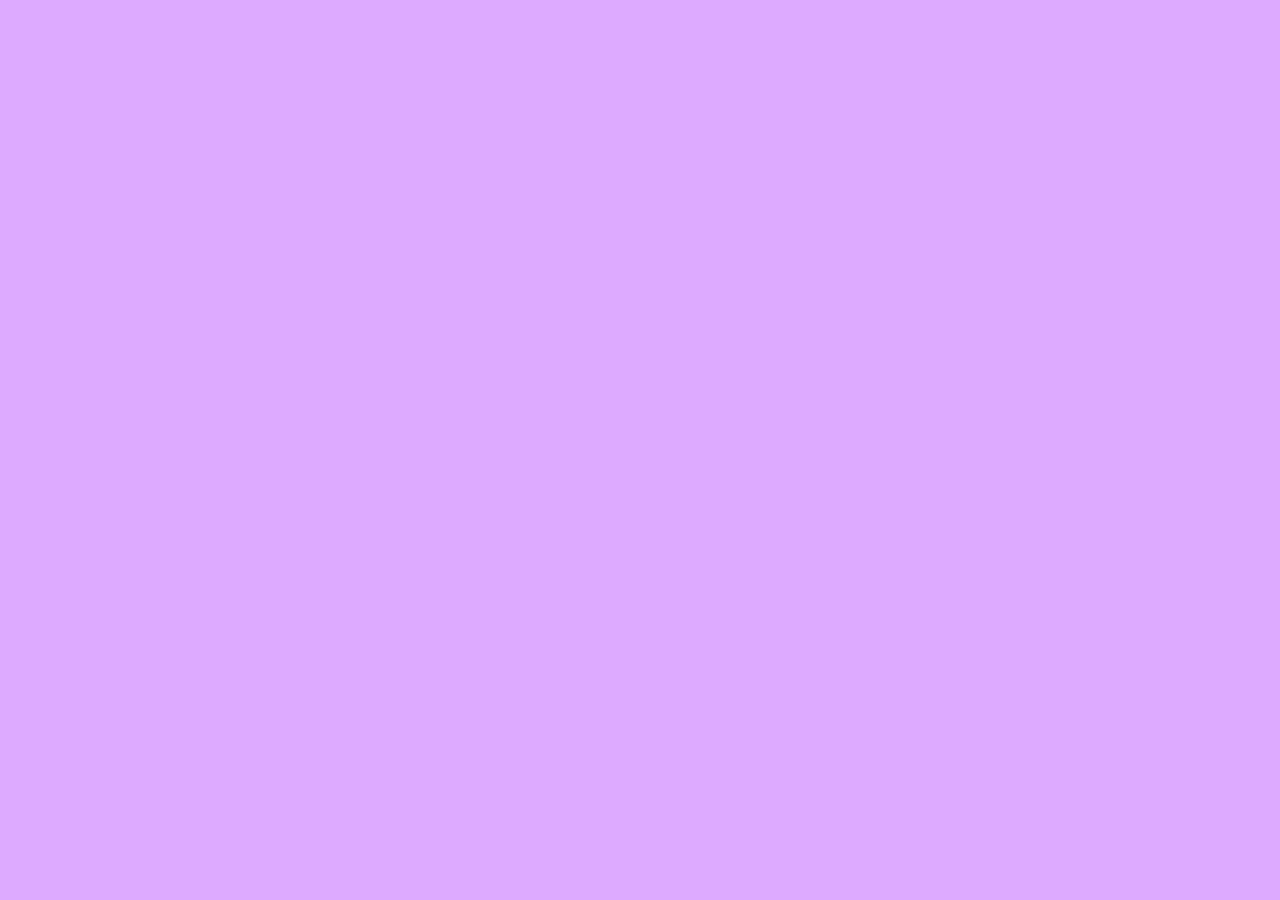
==== index.html @ 33426510 "Auto-generated commit" ====
<!DOCTYPE html>
<html lang="en" data-beasties-container>

<head><link rel="preconnect" href="https://fonts.gstatic.com" crossorigin>
  <meta charset="utf-8">
  <title>Armin Bernstetter | Computer Scientist & Developer</title>
  <meta name="title" content="Armin Bernstetter | Computer Scientist &amp; Developer">

  <base href="/angular-ghpages-test/">
  <meta name="viewport" content="width=device-width, initial-scale=1">
  <link rel="icon" type="image/x-icon" href="favicon.ico">
  <style>@font-face{font-family:'Be Vietnam Pro';font-style:italic;font-weight:400;font-display:swap;src:url(https://fonts.gstatic.com/s/bevietnampro/v11/QdVNSTAyLFyeg_IDWvOJmVES_HwyNXcSYIAi.woff2) format('woff2');unicode-range:U+0102-0103, U+0110-0111, U+0128-0129, U+0168-0169, U+01A0-01A1, U+01AF-01B0, U+0300-0301, U+0303-0304, U+0308-0309, U+0323, U+0329, U+1EA0-1EF9, U+20AB;}@font-face{font-family:'Be Vietnam Pro';font-style:italic;font-weight:400;font-display:swap;src:url(https://fonts.gstatic.com/s/bevietnampro/v11/QdVNSTAyLFyeg_IDWvOJmVES_HwyNXYSYIAi.woff2) format('woff2');unicode-range:U+0100-02BA, U+02BD-02C5, U+02C7-02CC, U+02CE-02D7, U+02DD-02FF, U+0304, U+0308, U+0329, U+1D00-1DBF, U+1E00-1E9F, U+1EF2-1EFF, U+2020, U+20A0-20AB, U+20AD-20C0, U+2113, U+2C60-2C7F, U+A720-A7FF;}@font-face{font-family:'Be Vietnam Pro';font-style:italic;font-weight:400;font-display:swap;src:url(https://fonts.gstatic.com/s/bevietnampro/v11/QdVNSTAyLFyeg_IDWvOJmVES_HwyNXgSYA.woff2) format('woff2');unicode-range:U+0000-00FF, U+0131, U+0152-0153, U+02BB-02BC, U+02C6, U+02DA, U+02DC, U+0304, U+0308, U+0329, U+2000-206F, U+20AC, U+2122, U+2191, U+2193, U+2212, U+2215, U+FEFF, U+FFFD;}@font-face{font-family:'Be Vietnam Pro';font-style:italic;font-weight:700;font-display:swap;src:url(https://fonts.gstatic.com/s/bevietnampro/v11/QdVKSTAyLFyeg_IDWvOJmVES_HwyPcM3dbADdyap.woff2) format('woff2');unicode-range:U+0102-0103, U+0110-0111, U+0128-0129, U+0168-0169, U+01A0-01A1, U+01AF-01B0, U+0300-0301, U+0303-0304, U+0308-0309, U+0323, U+0329, U+1EA0-1EF9, U+20AB;}@font-face{font-family:'Be Vietnam Pro';font-style:italic;font-weight:700;font-display:swap;src:url(https://fonts.gstatic.com/s/bevietnampro/v11/QdVKSTAyLFyeg_IDWvOJmVES_HwyPcM3dbEDdyap.woff2) format('woff2');unicode-range:U+0100-02BA, U+02BD-02C5, U+02C7-02CC, U+02CE-02D7, U+02DD-02FF, U+0304, U+0308, U+0329, U+1D00-1DBF, U+1E00-1E9F, U+1EF2-1EFF, U+2020, U+20A0-20AB, U+20AD-20C0, U+2113, U+2C60-2C7F, U+A720-A7FF;}@font-face{font-family:'Be Vietnam Pro';font-style:italic;font-weight:700;font-display:swap;src:url(https://fonts.gstatic.com/s/bevietnampro/v11/QdVKSTAyLFyeg_IDWvOJmVES_HwyPcM3db8Ddw.woff2) format('woff2');unicode-range:U+0000-00FF, U+0131, U+0152-0153, U+02BB-02BC, U+02C6, U+02DA, U+02DC, U+0304, U+0308, U+0329, U+2000-206F, U+20AC, U+2122, U+2191, U+2193, U+2212, U+2215, U+FEFF, U+FFFD;}@font-face{font-family:'Be Vietnam Pro';font-style:normal;font-weight:400;font-display:swap;src:url(https://fonts.gstatic.com/s/bevietnampro/v11/QdVPSTAyLFyeg_IDWvOJmVES_Hw4BXoKZA.woff2) format('woff2');unicode-range:U+0102-0103, U+0110-0111, U+0128-0129, U+0168-0169, U+01A0-01A1, U+01AF-01B0, U+0300-0301, U+0303-0304, U+0308-0309, U+0323, U+0329, U+1EA0-1EF9, U+20AB;}@font-face{font-family:'Be Vietnam Pro';font-style:normal;font-weight:400;font-display:swap;src:url(https://fonts.gstatic.com/s/bevietnampro/v11/QdVPSTAyLFyeg_IDWvOJmVES_Hw5BXoKZA.woff2) format('woff2');unicode-range:U+0100-02BA, U+02BD-02C5, U+02C7-02CC, U+02CE-02D7, U+02DD-02FF, U+0304, U+0308, U+0329, U+1D00-1DBF, U+1E00-1E9F, U+1EF2-1EFF, U+2020, U+20A0-20AB, U+20AD-20C0, U+2113, U+2C60-2C7F, U+A720-A7FF;}@font-face{font-family:'Be Vietnam Pro';font-style:normal;font-weight:400;font-display:swap;src:url(https://fonts.gstatic.com/s/bevietnampro/v11/QdVPSTAyLFyeg_IDWvOJmVES_Hw3BXo.woff2) format('woff2');unicode-range:U+0000-00FF, U+0131, U+0152-0153, U+02BB-02BC, U+02C6, U+02DA, U+02DC, U+0304, U+0308, U+0329, U+2000-206F, U+20AC, U+2122, U+2191, U+2193, U+2212, U+2215, U+FEFF, U+FFFD;}@font-face{font-family:'Be Vietnam Pro';font-style:normal;font-weight:700;font-display:swap;src:url(https://fonts.gstatic.com/s/bevietnampro/v11/QdVMSTAyLFyeg_IDWvOJmVES_HSMIG86Rb0bcw.woff2) format('woff2');unicode-range:U+0102-0103, U+0110-0111, U+0128-0129, U+0168-0169, U+01A0-01A1, U+01AF-01B0, U+0300-0301, U+0303-0304, U+0308-0309, U+0323, U+0329, U+1EA0-1EF9, U+20AB;}@font-face{font-family:'Be Vietnam Pro';font-style:normal;font-weight:700;font-display:swap;src:url(https://fonts.gstatic.com/s/bevietnampro/v11/QdVMSTAyLFyeg_IDWvOJmVES_HSMIG87Rb0bcw.woff2) format('woff2');unicode-range:U+0100-02BA, U+02BD-02C5, U+02C7-02CC, U+02CE-02D7, U+02DD-02FF, U+0304, U+0308, U+0329, U+1D00-1DBF, U+1E00-1E9F, U+1EF2-1EFF, U+2020, U+20A0-20AB, U+20AD-20C0, U+2113, U+2C60-2C7F, U+A720-A7FF;}@font-face{font-family:'Be Vietnam Pro';font-style:normal;font-weight:700;font-display:swap;src:url(https://fonts.gstatic.com/s/bevietnampro/v11/QdVMSTAyLFyeg_IDWvOJmVES_HSMIG81Rb0.woff2) format('woff2');unicode-range:U+0000-00FF, U+0131, U+0152-0153, U+02BB-02BC, U+02C6, U+02DA, U+02DC, U+0304, U+0308, U+0329, U+2000-206F, U+20AC, U+2122, U+2191, U+2193, U+2212, U+2215, U+FEFF, U+FFFD;}</style>
  <style>@font-face{font-family:'Roboto';font-style:normal;font-weight:300;font-stretch:100%;font-display:swap;src:url(https://fonts.gstatic.com/s/roboto/v47/KFO7CnqEu92Fr1ME7kSn66aGLdTylUAMa3GUBGEe.woff2) format('woff2');unicode-range:U+0460-052F, U+1C80-1C8A, U+20B4, U+2DE0-2DFF, U+A640-A69F, U+FE2E-FE2F;}@font-face{font-family:'Roboto';font-style:normal;font-weight:300;font-stretch:100%;font-display:swap;src:url(https://fonts.gstatic.com/s/roboto/v47/KFO7CnqEu92Fr1ME7kSn66aGLdTylUAMa3iUBGEe.woff2) format('woff2');unicode-range:U+0301, U+0400-045F, U+0490-0491, U+04B0-04B1, U+2116;}@font-face{font-family:'Roboto';font-style:normal;font-weight:300;font-stretch:100%;font-display:swap;src:url(https://fonts.gstatic.com/s/roboto/v47/KFO7CnqEu92Fr1ME7kSn66aGLdTylUAMa3CUBGEe.woff2) format('woff2');unicode-range:U+1F00-1FFF;}@font-face{font-family:'Roboto';font-style:normal;font-weight:300;font-stretch:100%;font-display:swap;src:url(https://fonts.gstatic.com/s/roboto/v47/KFO7CnqEu92Fr1ME7kSn66aGLdTylUAMa3-UBGEe.woff2) format('woff2');unicode-range:U+0370-0377, U+037A-037F, U+0384-038A, U+038C, U+038E-03A1, U+03A3-03FF;}@font-face{font-family:'Roboto';font-style:normal;font-weight:300;font-stretch:100%;font-display:swap;src:url(https://fonts.gstatic.com/s/roboto/v47/KFO7CnqEu92Fr1ME7kSn66aGLdTylUAMawCUBGEe.woff2) format('woff2');unicode-range:U+0302-0303, U+0305, U+0307-0308, U+0310, U+0312, U+0315, U+031A, U+0326-0327, U+032C, U+032F-0330, U+0332-0333, U+0338, U+033A, U+0346, U+034D, U+0391-03A1, U+03A3-03A9, U+03B1-03C9, U+03D1, U+03D5-03D6, U+03F0-03F1, U+03F4-03F5, U+2016-2017, U+2034-2038, U+203C, U+2040, U+2043, U+2047, U+2050, U+2057, U+205F, U+2070-2071, U+2074-208E, U+2090-209C, U+20D0-20DC, U+20E1, U+20E5-20EF, U+2100-2112, U+2114-2115, U+2117-2121, U+2123-214F, U+2190, U+2192, U+2194-21AE, U+21B0-21E5, U+21F1-21F2, U+21F4-2211, U+2213-2214, U+2216-22FF, U+2308-230B, U+2310, U+2319, U+231C-2321, U+2336-237A, U+237C, U+2395, U+239B-23B7, U+23D0, U+23DC-23E1, U+2474-2475, U+25AF, U+25B3, U+25B7, U+25BD, U+25C1, U+25CA, U+25CC, U+25FB, U+266D-266F, U+27C0-27FF, U+2900-2AFF, U+2B0E-2B11, U+2B30-2B4C, U+2BFE, U+3030, U+FF5B, U+FF5D, U+1D400-1D7FF, U+1EE00-1EEFF;}@font-face{font-family:'Roboto';font-style:normal;font-weight:300;font-stretch:100%;font-display:swap;src:url(https://fonts.gstatic.com/s/roboto/v47/KFO7CnqEu92Fr1ME7kSn66aGLdTylUAMaxKUBGEe.woff2) format('woff2');unicode-range:U+0001-000C, U+000E-001F, U+007F-009F, U+20DD-20E0, U+20E2-20E4, U+2150-218F, U+2190, U+2192, U+2194-2199, U+21AF, U+21E6-21F0, U+21F3, U+2218-2219, U+2299, U+22C4-22C6, U+2300-243F, U+2440-244A, U+2460-24FF, U+25A0-27BF, U+2800-28FF, U+2921-2922, U+2981, U+29BF, U+29EB, U+2B00-2BFF, U+4DC0-4DFF, U+FFF9-FFFB, U+10140-1018E, U+10190-1019C, U+101A0, U+101D0-101FD, U+102E0-102FB, U+10E60-10E7E, U+1D2C0-1D2D3, U+1D2E0-1D37F, U+1F000-1F0FF, U+1F100-1F1AD, U+1F1E6-1F1FF, U+1F30D-1F30F, U+1F315, U+1F31C, U+1F31E, U+1F320-1F32C, U+1F336, U+1F378, U+1F37D, U+1F382, U+1F393-1F39F, U+1F3A7-1F3A8, U+1F3AC-1F3AF, U+1F3C2, U+1F3C4-1F3C6, U+1F3CA-1F3CE, U+1F3D4-1F3E0, U+1F3ED, U+1F3F1-1F3F3, U+1F3F5-1F3F7, U+1F408, U+1F415, U+1F41F, U+1F426, U+1F43F, U+1F441-1F442, U+1F444, U+1F446-1F449, U+1F44C-1F44E, U+1F453, U+1F46A, U+1F47D, U+1F4A3, U+1F4B0, U+1F4B3, U+1F4B9, U+1F4BB, U+1F4BF, U+1F4C8-1F4CB, U+1F4D6, U+1F4DA, U+1F4DF, U+1F4E3-1F4E6, U+1F4EA-1F4ED, U+1F4F7, U+1F4F9-1F4FB, U+1F4FD-1F4FE, U+1F503, U+1F507-1F50B, U+1F50D, U+1F512-1F513, U+1F53E-1F54A, U+1F54F-1F5FA, U+1F610, U+1F650-1F67F, U+1F687, U+1F68D, U+1F691, U+1F694, U+1F698, U+1F6AD, U+1F6B2, U+1F6B9-1F6BA, U+1F6BC, U+1F6C6-1F6CF, U+1F6D3-1F6D7, U+1F6E0-1F6EA, U+1F6F0-1F6F3, U+1F6F7-1F6FC, U+1F700-1F7FF, U+1F800-1F80B, U+1F810-1F847, U+1F850-1F859, U+1F860-1F887, U+1F890-1F8AD, U+1F8B0-1F8BB, U+1F8C0-1F8C1, U+1F900-1F90B, U+1F93B, U+1F946, U+1F984, U+1F996, U+1F9E9, U+1FA00-1FA6F, U+1FA70-1FA7C, U+1FA80-1FA89, U+1FA8F-1FAC6, U+1FACE-1FADC, U+1FADF-1FAE9, U+1FAF0-1FAF8, U+1FB00-1FBFF;}@font-face{font-family:'Roboto';font-style:normal;font-weight:300;font-stretch:100%;font-display:swap;src:url(https://fonts.gstatic.com/s/roboto/v47/KFO7CnqEu92Fr1ME7kSn66aGLdTylUAMa3OUBGEe.woff2) format('woff2');unicode-range:U+0102-0103, U+0110-0111, U+0128-0129, U+0168-0169, U+01A0-01A1, U+01AF-01B0, U+0300-0301, U+0303-0304, U+0308-0309, U+0323, U+0329, U+1EA0-1EF9, U+20AB;}@font-face{font-family:'Roboto';font-style:normal;font-weight:300;font-stretch:100%;font-display:swap;src:url(https://fonts.gstatic.com/s/roboto/v47/KFO7CnqEu92Fr1ME7kSn66aGLdTylUAMa3KUBGEe.woff2) format('woff2');unicode-range:U+0100-02BA, U+02BD-02C5, U+02C7-02CC, U+02CE-02D7, U+02DD-02FF, U+0304, U+0308, U+0329, U+1D00-1DBF, U+1E00-1E9F, U+1EF2-1EFF, U+2020, U+20A0-20AB, U+20AD-20C0, U+2113, U+2C60-2C7F, U+A720-A7FF;}@font-face{font-family:'Roboto';font-style:normal;font-weight:300;font-stretch:100%;font-display:swap;src:url(https://fonts.gstatic.com/s/roboto/v47/KFO7CnqEu92Fr1ME7kSn66aGLdTylUAMa3yUBA.woff2) format('woff2');unicode-range:U+0000-00FF, U+0131, U+0152-0153, U+02BB-02BC, U+02C6, U+02DA, U+02DC, U+0304, U+0308, U+0329, U+2000-206F, U+20AC, U+2122, U+2191, U+2193, U+2212, U+2215, U+FEFF, U+FFFD;}@font-face{font-family:'Roboto';font-style:normal;font-weight:400;font-stretch:100%;font-display:swap;src:url(https://fonts.gstatic.com/s/roboto/v47/KFO7CnqEu92Fr1ME7kSn66aGLdTylUAMa3GUBGEe.woff2) format('woff2');unicode-range:U+0460-052F, U+1C80-1C8A, U+20B4, U+2DE0-2DFF, U+A640-A69F, U+FE2E-FE2F;}@font-face{font-family:'Roboto';font-style:normal;font-weight:400;font-stretch:100%;font-display:swap;src:url(https://fonts.gstatic.com/s/roboto/v47/KFO7CnqEu92Fr1ME7kSn66aGLdTylUAMa3iUBGEe.woff2) format('woff2');unicode-range:U+0301, U+0400-045F, U+0490-0491, U+04B0-04B1, U+2116;}@font-face{font-family:'Roboto';font-style:normal;font-weight:400;font-stretch:100%;font-display:swap;src:url(https://fonts.gstatic.com/s/roboto/v47/KFO7CnqEu92Fr1ME7kSn66aGLdTylUAMa3CUBGEe.woff2) format('woff2');unicode-range:U+1F00-1FFF;}@font-face{font-family:'Roboto';font-style:normal;font-weight:400;font-stretch:100%;font-display:swap;src:url(https://fonts.gstatic.com/s/roboto/v47/KFO7CnqEu92Fr1ME7kSn66aGLdTylUAMa3-UBGEe.woff2) format('woff2');unicode-range:U+0370-0377, U+037A-037F, U+0384-038A, U+038C, U+038E-03A1, U+03A3-03FF;}@font-face{font-family:'Roboto';font-style:normal;font-weight:400;font-stretch:100%;font-display:swap;src:url(https://fonts.gstatic.com/s/roboto/v47/KFO7CnqEu92Fr1ME7kSn66aGLdTylUAMawCUBGEe.woff2) format('woff2');unicode-range:U+0302-0303, U+0305, U+0307-0308, U+0310, U+0312, U+0315, U+031A, U+0326-0327, U+032C, U+032F-0330, U+0332-0333, U+0338, U+033A, U+0346, U+034D, U+0391-03A1, U+03A3-03A9, U+03B1-03C9, U+03D1, U+03D5-03D6, U+03F0-03F1, U+03F4-03F5, U+2016-2017, U+2034-2038, U+203C, U+2040, U+2043, U+2047, U+2050, U+2057, U+205F, U+2070-2071, U+2074-208E, U+2090-209C, U+20D0-20DC, U+20E1, U+20E5-20EF, U+2100-2112, U+2114-2115, U+2117-2121, U+2123-214F, U+2190, U+2192, U+2194-21AE, U+21B0-21E5, U+21F1-21F2, U+21F4-2211, U+2213-2214, U+2216-22FF, U+2308-230B, U+2310, U+2319, U+231C-2321, U+2336-237A, U+237C, U+2395, U+239B-23B7, U+23D0, U+23DC-23E1, U+2474-2475, U+25AF, U+25B3, U+25B7, U+25BD, U+25C1, U+25CA, U+25CC, U+25FB, U+266D-266F, U+27C0-27FF, U+2900-2AFF, U+2B0E-2B11, U+2B30-2B4C, U+2BFE, U+3030, U+FF5B, U+FF5D, U+1D400-1D7FF, U+1EE00-1EEFF;}@font-face{font-family:'Roboto';font-style:normal;font-weight:400;font-stretch:100%;font-display:swap;src:url(https://fonts.gstatic.com/s/roboto/v47/KFO7CnqEu92Fr1ME7kSn66aGLdTylUAMaxKUBGEe.woff2) format('woff2');unicode-range:U+0001-000C, U+000E-001F, U+007F-009F, U+20DD-20E0, U+20E2-20E4, U+2150-218F, U+2190, U+2192, U+2194-2199, U+21AF, U+21E6-21F0, U+21F3, U+2218-2219, U+2299, U+22C4-22C6, U+2300-243F, U+2440-244A, U+2460-24FF, U+25A0-27BF, U+2800-28FF, U+2921-2922, U+2981, U+29BF, U+29EB, U+2B00-2BFF, U+4DC0-4DFF, U+FFF9-FFFB, U+10140-1018E, U+10190-1019C, U+101A0, U+101D0-101FD, U+102E0-102FB, U+10E60-10E7E, U+1D2C0-1D2D3, U+1D2E0-1D37F, U+1F000-1F0FF, U+1F100-1F1AD, U+1F1E6-1F1FF, U+1F30D-1F30F, U+1F315, U+1F31C, U+1F31E, U+1F320-1F32C, U+1F336, U+1F378, U+1F37D, U+1F382, U+1F393-1F39F, U+1F3A7-1F3A8, U+1F3AC-1F3AF, U+1F3C2, U+1F3C4-1F3C6, U+1F3CA-1F3CE, U+1F3D4-1F3E0, U+1F3ED, U+1F3F1-1F3F3, U+1F3F5-1F3F7, U+1F408, U+1F415, U+1F41F, U+1F426, U+1F43F, U+1F441-1F442, U+1F444, U+1F446-1F449, U+1F44C-1F44E, U+1F453, U+1F46A, U+1F47D, U+1F4A3, U+1F4B0, U+1F4B3, U+1F4B9, U+1F4BB, U+1F4BF, U+1F4C8-1F4CB, U+1F4D6, U+1F4DA, U+1F4DF, U+1F4E3-1F4E6, U+1F4EA-1F4ED, U+1F4F7, U+1F4F9-1F4FB, U+1F4FD-1F4FE, U+1F503, U+1F507-1F50B, U+1F50D, U+1F512-1F513, U+1F53E-1F54A, U+1F54F-1F5FA, U+1F610, U+1F650-1F67F, U+1F687, U+1F68D, U+1F691, U+1F694, U+1F698, U+1F6AD, U+1F6B2, U+1F6B9-1F6BA, U+1F6BC, U+1F6C6-1F6CF, U+1F6D3-1F6D7, U+1F6E0-1F6EA, U+1F6F0-1F6F3, U+1F6F7-1F6FC, U+1F700-1F7FF, U+1F800-1F80B, U+1F810-1F847, U+1F850-1F859, U+1F860-1F887, U+1F890-1F8AD, U+1F8B0-1F8BB, U+1F8C0-1F8C1, U+1F900-1F90B, U+1F93B, U+1F946, U+1F984, U+1F996, U+1F9E9, U+1FA00-1FA6F, U+1FA70-1FA7C, U+1FA80-1FA89, U+1FA8F-1FAC6, U+1FACE-1FADC, U+1FADF-1FAE9, U+1FAF0-1FAF8, U+1FB00-1FBFF;}@font-face{font-family:'Roboto';font-style:normal;font-weight:400;font-stretch:100%;font-display:swap;src:url(https://fonts.gstatic.com/s/roboto/v47/KFO7CnqEu92Fr1ME7kSn66aGLdTylUAMa3OUBGEe.woff2) format('woff2');unicode-range:U+0102-0103, U+0110-0111, U+0128-0129, U+0168-0169, U+01A0-01A1, U+01AF-01B0, U+0300-0301, U+0303-0304, U+0308-0309, U+0323, U+0329, U+1EA0-1EF9, U+20AB;}@font-face{font-family:'Roboto';font-style:normal;font-weight:400;font-stretch:100%;font-display:swap;src:url(https://fonts.gstatic.com/s/roboto/v47/KFO7CnqEu92Fr1ME7kSn66aGLdTylUAMa3KUBGEe.woff2) format('woff2');unicode-range:U+0100-02BA, U+02BD-02C5, U+02C7-02CC, U+02CE-02D7, U+02DD-02FF, U+0304, U+0308, U+0329, U+1D00-1DBF, U+1E00-1E9F, U+1EF2-1EFF, U+2020, U+20A0-20AB, U+20AD-20C0, U+2113, U+2C60-2C7F, U+A720-A7FF;}@font-face{font-family:'Roboto';font-style:normal;font-weight:400;font-stretch:100%;font-display:swap;src:url(https://fonts.gstatic.com/s/roboto/v47/KFO7CnqEu92Fr1ME7kSn66aGLdTylUAMa3yUBA.woff2) format('woff2');unicode-range:U+0000-00FF, U+0131, U+0152-0153, U+02BB-02BC, U+02C6, U+02DA, U+02DC, U+0304, U+0308, U+0329, U+2000-206F, U+20AC, U+2122, U+2191, U+2193, U+2212, U+2215, U+FEFF, U+FFFD;}@font-face{font-family:'Roboto';font-style:normal;font-weight:500;font-stretch:100%;font-display:swap;src:url(https://fonts.gstatic.com/s/roboto/v47/KFO7CnqEu92Fr1ME7kSn66aGLdTylUAMa3GUBGEe.woff2) format('woff2');unicode-range:U+0460-052F, U+1C80-1C8A, U+20B4, U+2DE0-2DFF, U+A640-A69F, U+FE2E-FE2F;}@font-face{font-family:'Roboto';font-style:normal;font-weight:500;font-stretch:100%;font-display:swap;src:url(https://fonts.gstatic.com/s/roboto/v47/KFO7CnqEu92Fr1ME7kSn66aGLdTylUAMa3iUBGEe.woff2) format('woff2');unicode-range:U+0301, U+0400-045F, U+0490-0491, U+04B0-04B1, U+2116;}@font-face{font-family:'Roboto';font-style:normal;font-weight:500;font-stretch:100%;font-display:swap;src:url(https://fonts.gstatic.com/s/roboto/v47/KFO7CnqEu92Fr1ME7kSn66aGLdTylUAMa3CUBGEe.woff2) format('woff2');unicode-range:U+1F00-1FFF;}@font-face{font-family:'Roboto';font-style:normal;font-weight:500;font-stretch:100%;font-display:swap;src:url(https://fonts.gstatic.com/s/roboto/v47/KFO7CnqEu92Fr1ME7kSn66aGLdTylUAMa3-UBGEe.woff2) format('woff2');unicode-range:U+0370-0377, U+037A-037F, U+0384-038A, U+038C, U+038E-03A1, U+03A3-03FF;}@font-face{font-family:'Roboto';font-style:normal;font-weight:500;font-stretch:100%;font-display:swap;src:url(https://fonts.gstatic.com/s/roboto/v47/KFO7CnqEu92Fr1ME7kSn66aGLdTylUAMawCUBGEe.woff2) format('woff2');unicode-range:U+0302-0303, U+0305, U+0307-0308, U+0310, U+0312, U+0315, U+031A, U+0326-0327, U+032C, U+032F-0330, U+0332-0333, U+0338, U+033A, U+0346, U+034D, U+0391-03A1, U+03A3-03A9, U+03B1-03C9, U+03D1, U+03D5-03D6, U+03F0-03F1, U+03F4-03F5, U+2016-2017, U+2034-2038, U+203C, U+2040, U+2043, U+2047, U+2050, U+2057, U+205F, U+2070-2071, U+2074-208E, U+2090-209C, U+20D0-20DC, U+20E1, U+20E5-20EF, U+2100-2112, U+2114-2115, U+2117-2121, U+2123-214F, U+2190, U+2192, U+2194-21AE, U+21B0-21E5, U+21F1-21F2, U+21F4-2211, U+2213-2214, U+2216-22FF, U+2308-230B, U+2310, U+2319, U+231C-2321, U+2336-237A, U+237C, U+2395, U+239B-23B7, U+23D0, U+23DC-23E1, U+2474-2475, U+25AF, U+25B3, U+25B7, U+25BD, U+25C1, U+25CA, U+25CC, U+25FB, U+266D-266F, U+27C0-27FF, U+2900-2AFF, U+2B0E-2B11, U+2B30-2B4C, U+2BFE, U+3030, U+FF5B, U+FF5D, U+1D400-1D7FF, U+1EE00-1EEFF;}@font-face{font-family:'Roboto';font-style:normal;font-weight:500;font-stretch:100%;font-display:swap;src:url(https://fonts.gstatic.com/s/roboto/v47/KFO7CnqEu92Fr1ME7kSn66aGLdTylUAMaxKUBGEe.woff2) format('woff2');unicode-range:U+0001-000C, U+000E-001F, U+007F-009F, U+20DD-20E0, U+20E2-20E4, U+2150-218F, U+2190, U+2192, U+2194-2199, U+21AF, U+21E6-21F0, U+21F3, U+2218-2219, U+2299, U+22C4-22C6, U+2300-243F, U+2440-244A, U+2460-24FF, U+25A0-27BF, U+2800-28FF, U+2921-2922, U+2981, U+29BF, U+29EB, U+2B00-2BFF, U+4DC0-4DFF, U+FFF9-FFFB, U+10140-1018E, U+10190-1019C, U+101A0, U+101D0-101FD, U+102E0-102FB, U+10E60-10E7E, U+1D2C0-1D2D3, U+1D2E0-1D37F, U+1F000-1F0FF, U+1F100-1F1AD, U+1F1E6-1F1FF, U+1F30D-1F30F, U+1F315, U+1F31C, U+1F31E, U+1F320-1F32C, U+1F336, U+1F378, U+1F37D, U+1F382, U+1F393-1F39F, U+1F3A7-1F3A8, U+1F3AC-1F3AF, U+1F3C2, U+1F3C4-1F3C6, U+1F3CA-1F3CE, U+1F3D4-1F3E0, U+1F3ED, U+1F3F1-1F3F3, U+1F3F5-1F3F7, U+1F408, U+1F415, U+1F41F, U+1F426, U+1F43F, U+1F441-1F442, U+1F444, U+1F446-1F449, U+1F44C-1F44E, U+1F453, U+1F46A, U+1F47D, U+1F4A3, U+1F4B0, U+1F4B3, U+1F4B9, U+1F4BB, U+1F4BF, U+1F4C8-1F4CB, U+1F4D6, U+1F4DA, U+1F4DF, U+1F4E3-1F4E6, U+1F4EA-1F4ED, U+1F4F7, U+1F4F9-1F4FB, U+1F4FD-1F4FE, U+1F503, U+1F507-1F50B, U+1F50D, U+1F512-1F513, U+1F53E-1F54A, U+1F54F-1F5FA, U+1F610, U+1F650-1F67F, U+1F687, U+1F68D, U+1F691, U+1F694, U+1F698, U+1F6AD, U+1F6B2, U+1F6B9-1F6BA, U+1F6BC, U+1F6C6-1F6CF, U+1F6D3-1F6D7, U+1F6E0-1F6EA, U+1F6F0-1F6F3, U+1F6F7-1F6FC, U+1F700-1F7FF, U+1F800-1F80B, U+1F810-1F847, U+1F850-1F859, U+1F860-1F887, U+1F890-1F8AD, U+1F8B0-1F8BB, U+1F8C0-1F8C1, U+1F900-1F90B, U+1F93B, U+1F946, U+1F984, U+1F996, U+1F9E9, U+1FA00-1FA6F, U+1FA70-1FA7C, U+1FA80-1FA89, U+1FA8F-1FAC6, U+1FACE-1FADC, U+1FADF-1FAE9, U+1FAF0-1FAF8, U+1FB00-1FBFF;}@font-face{font-family:'Roboto';font-style:normal;font-weight:500;font-stretch:100%;font-display:swap;src:url(https://fonts.gstatic.com/s/roboto/v47/KFO7CnqEu92Fr1ME7kSn66aGLdTylUAMa3OUBGEe.woff2) format('woff2');unicode-range:U+0102-0103, U+0110-0111, U+0128-0129, U+0168-0169, U+01A0-01A1, U+01AF-01B0, U+0300-0301, U+0303-0304, U+0308-0309, U+0323, U+0329, U+1EA0-1EF9, U+20AB;}@font-face{font-family:'Roboto';font-style:normal;font-weight:500;font-stretch:100%;font-display:swap;src:url(https://fonts.gstatic.com/s/roboto/v47/KFO7CnqEu92Fr1ME7kSn66aGLdTylUAMa3KUBGEe.woff2) format('woff2');unicode-range:U+0100-02BA, U+02BD-02C5, U+02C7-02CC, U+02CE-02D7, U+02DD-02FF, U+0304, U+0308, U+0329, U+1D00-1DBF, U+1E00-1E9F, U+1EF2-1EFF, U+2020, U+20A0-20AB, U+20AD-20C0, U+2113, U+2C60-2C7F, U+A720-A7FF;}@font-face{font-family:'Roboto';font-style:normal;font-weight:500;font-stretch:100%;font-display:swap;src:url(https://fonts.gstatic.com/s/roboto/v47/KFO7CnqEu92Fr1ME7kSn66aGLdTylUAMa3yUBA.woff2) format('woff2');unicode-range:U+0000-00FF, U+0131, U+0152-0153, U+02BB-02BC, U+02C6, U+02DA, U+02DC, U+0304, U+0308, U+0329, U+2000-206F, U+20AC, U+2122, U+2191, U+2193, U+2212, U+2215, U+FEFF, U+FFFD;}</style>
  <style>@font-face{font-family:'Material Icons';font-style:normal;font-weight:400;src:url(https://fonts.gstatic.com/s/materialicons/v143/flUhRq6tzZclQEJ-Vdg-IuiaDsNc.woff2) format('woff2');}.material-icons{font-family:'Material Icons';font-weight:normal;font-style:normal;font-size:24px;line-height:1;letter-spacing:normal;text-transform:none;display:inline-block;white-space:nowrap;word-wrap:normal;direction:ltr;-webkit-font-feature-settings:'liga';-webkit-font-smoothing:antialiased;}</style>
<style>html{--mat-sys-background:#fef7ff;--mat-sys-error:#ba1a1a;--mat-sys-error-container:#ffdad6;--mat-sys-inverse-on-surface:#f7eefb;--mat-sys-inverse-primary:#d6baff;--mat-sys-inverse-surface:#332f38;--mat-sys-on-background:#1e1a23;--mat-sys-on-error:#ffffff;--mat-sys-on-error-container:#410002;--mat-sys-on-primary:#ffffff;--mat-sys-on-primary-container:#280056;--mat-sys-on-primary-fixed:#280056;--mat-sys-on-primary-fixed-variant:#5e17b3;--mat-sys-on-secondary:#ffffff;--mat-sys-on-secondary-container:#2f004d;--mat-sys-on-secondary-fixed:#2f004d;--mat-sys-on-secondary-fixed-variant:#5e337e;--mat-sys-on-surface:#1e1a23;--mat-sys-on-surface-variant:#4b4453;--mat-sys-on-tertiary:#ffffff;--mat-sys-on-tertiary-container:#3b002f;--mat-sys-on-tertiary-fixed:#3b002f;--mat-sys-on-tertiary-fixed-variant:#82116c;--mat-sys-outline:#7c7485;--mat-sys-outline-variant:#cdc3d6;--mat-sys-primary:#773acc;--mat-sys-primary-container:#ecdcff;--mat-sys-primary-fixed:#ecdcff;--mat-sys-primary-fixed-dim:#d6baff;--mat-sys-scrim:#000000;--mat-sys-secondary:#784b98;--mat-sys-secondary-container:#f3daff;--mat-sys-secondary-fixed:#f3daff;--mat-sys-secondary-fixed-dim:#e2b5ff;--mat-sys-shadow:#000000;--mat-sys-surface:#fef7ff;--mat-sys-surface-bright:#fef7ff;--mat-sys-surface-container:#f4ebf8;--mat-sys-surface-container-high:#eee5f2;--mat-sys-surface-container-highest:#e8e0ec;--mat-sys-surface-container-low:#f9f1fd;--mat-sys-surface-container-lowest:#ffffff;--mat-sys-surface-dim:#dfd7e4;--mat-sys-surface-tint:#773acc;--mat-sys-surface-variant:#e9def2;--mat-sys-tertiary:#a03085;--mat-sys-tertiary-container:#ffd8ed;--mat-sys-tertiary-fixed:#ffd8ed;--mat-sys-tertiary-fixed-dim:#ffade2;--mat-sys-neutral-variant20:#342e3c;--mat-sys-neutral10:#1e1a23}html{--mat-sys-level0:0px 0px 0px 0px rgba(0, 0, 0, .2), 0px 0px 0px 0px rgba(0, 0, 0, .14), 0px 0px 0px 0px rgba(0, 0, 0, .12)}html{--mat-sys-level1:0px 2px 1px -1px rgba(0, 0, 0, .2), 0px 1px 1px 0px rgba(0, 0, 0, .14), 0px 1px 3px 0px rgba(0, 0, 0, .12)}html{--mat-sys-level2:0px 3px 3px -2px rgba(0, 0, 0, .2), 0px 3px 4px 0px rgba(0, 0, 0, .14), 0px 1px 8px 0px rgba(0, 0, 0, .12)}html{--mat-sys-level3:0px 3px 5px -1px rgba(0, 0, 0, .2), 0px 6px 10px 0px rgba(0, 0, 0, .14), 0px 1px 18px 0px rgba(0, 0, 0, .12)}html{--mat-sys-level4:0px 5px 5px -3px rgba(0, 0, 0, .2), 0px 8px 10px 1px rgba(0, 0, 0, .14), 0px 3px 14px 2px rgba(0, 0, 0, .12)}html{--mat-sys-level5:0px 7px 8px -4px rgba(0, 0, 0, .2), 0px 12px 17px 2px rgba(0, 0, 0, .14), 0px 5px 22px 4px rgba(0, 0, 0, .12)}html{--mat-sys-body-large:400 1rem / 1.5rem Roboto;--mat-sys-body-large-font:Roboto;--mat-sys-body-large-line-height:1.5rem;--mat-sys-body-large-size:1rem;--mat-sys-body-large-tracking:.031rem;--mat-sys-body-large-weight:400;--mat-sys-body-medium:400 .875rem / 1.25rem Roboto;--mat-sys-body-medium-font:Roboto;--mat-sys-body-medium-line-height:1.25rem;--mat-sys-body-medium-size:.875rem;--mat-sys-body-medium-tracking:.016rem;--mat-sys-body-medium-weight:400;--mat-sys-body-small:400 .75rem / 1rem Roboto;--mat-sys-body-small-font:Roboto;--mat-sys-body-small-line-height:1rem;--mat-sys-body-small-size:.75rem;--mat-sys-body-small-tracking:.025rem;--mat-sys-body-small-weight:400;--mat-sys-display-large:400 3.562rem / 4rem Roboto;--mat-sys-display-large-font:Roboto;--mat-sys-display-large-line-height:4rem;--mat-sys-display-large-size:3.562rem;--mat-sys-display-large-tracking:-.016rem;--mat-sys-display-large-weight:400;--mat-sys-display-medium:400 2.812rem / 3.25rem Roboto;--mat-sys-display-medium-font:Roboto;--mat-sys-display-medium-line-height:3.25rem;--mat-sys-display-medium-size:2.812rem;--mat-sys-display-medium-tracking:0;--mat-sys-display-medium-weight:400;--mat-sys-display-small:400 2.25rem / 2.75rem Roboto;--mat-sys-display-small-font:Roboto;--mat-sys-display-small-line-height:2.75rem;--mat-sys-display-small-size:2.25rem;--mat-sys-display-small-tracking:0;--mat-sys-display-small-weight:400;--mat-sys-headline-large:400 2rem / 2.5rem Roboto;--mat-sys-headline-large-font:Roboto;--mat-sys-headline-large-line-height:2.5rem;--mat-sys-headline-large-size:2rem;--mat-sys-headline-large-tracking:0;--mat-sys-headline-large-weight:400;--mat-sys-headline-medium:400 1.75rem / 2.25rem Roboto;--mat-sys-headline-medium-font:Roboto;--mat-sys-headline-medium-line-height:2.25rem;--mat-sys-headline-medium-size:1.75rem;--mat-sys-headline-medium-tracking:0;--mat-sys-headline-medium-weight:400;--mat-sys-headline-small:400 1.5rem / 2rem Roboto;--mat-sys-headline-small-font:Roboto;--mat-sys-headline-small-line-height:2rem;--mat-sys-headline-small-size:1.5rem;--mat-sys-headline-small-tracking:0;--mat-sys-headline-small-weight:400;--mat-sys-label-large:500 .875rem / 1.25rem Roboto;--mat-sys-label-large-font:Roboto;--mat-sys-label-large-line-height:1.25rem;--mat-sys-label-large-size:.875rem;--mat-sys-label-large-tracking:.006rem;--mat-sys-label-large-weight:500;--mat-sys-label-large-weight-prominent:700;--mat-sys-label-medium:500 .75rem / 1rem Roboto;--mat-sys-label-medium-font:Roboto;--mat-sys-label-medium-line-height:1rem;--mat-sys-label-medium-size:.75rem;--mat-sys-label-medium-tracking:.031rem;--mat-sys-label-medium-weight:500;--mat-sys-label-medium-weight-prominent:700;--mat-sys-label-small:500 .688rem / 1rem Roboto;--mat-sys-label-small-font:Roboto;--mat-sys-label-small-line-height:1rem;--mat-sys-label-small-size:.688rem;--mat-sys-label-small-tracking:.031rem;--mat-sys-label-small-weight:500;--mat-sys-title-large:400 1.375rem / 1.75rem Roboto;--mat-sys-title-large-font:Roboto;--mat-sys-title-large-line-height:1.75rem;--mat-sys-title-large-size:1.375rem;--mat-sys-title-large-tracking:0;--mat-sys-title-large-weight:400;--mat-sys-title-medium:500 1rem / 1.5rem Roboto;--mat-sys-title-medium-font:Roboto;--mat-sys-title-medium-line-height:1.5rem;--mat-sys-title-medium-size:1rem;--mat-sys-title-medium-tracking:.009rem;--mat-sys-title-medium-weight:500;--mat-sys-title-small:500 .875rem / 1.25rem Roboto;--mat-sys-title-small-font:Roboto;--mat-sys-title-small-line-height:1.25rem;--mat-sys-title-small-size:.875rem;--mat-sys-title-small-tracking:.006rem;--mat-sys-title-small-weight:500}html{--mat-sys-corner-extra-large:28px;--mat-sys-corner-extra-large-top:28px 28px 0 0;--mat-sys-corner-extra-small:4px;--mat-sys-corner-extra-small-top:4px 4px 0 0;--mat-sys-corner-full:9999px;--mat-sys-corner-large:16px;--mat-sys-corner-large-end:0 16px 16px 0;--mat-sys-corner-large-start:16px 0 0 16px;--mat-sys-corner-large-top:16px 16px 0 0;--mat-sys-corner-medium:12px;--mat-sys-corner-none:0;--mat-sys-corner-small:8px}html{--mat-sys-dragged-state-layer-opacity:.16;--mat-sys-focus-state-layer-opacity:.12;--mat-sys-hover-state-layer-opacity:.08;--mat-sys-pressed-state-layer-opacity:.12}*{margin:0;padding:0}body{font-family:Be Vietnam Pro,sans-serif;background-color:var(--secondary-color)}:root{--primary-color:#50A;--secondary-color:#DAF;--accent-color:#e8e7fa;--shadow-color:#E8E8E8}html,body{height:100%}body{margin:0;font-family:Roboto,Helvetica Neue,sans-serif}</style><link rel="stylesheet" href="styles-GTNMSECT.css" media="print" onload="this.media='all'"><noscript><link rel="stylesheet" href="styles-GTNMSECT.css"></noscript></head>

<body class="mat-typography">
  <app-root></app-root>
<link rel="modulepreload" href="chunk-E7OIVOLC.js"><script src="polyfills-FFHMD2TL.js" type="module"></script><script src="main-LCKITVU4.js" type="module"></script></body>

</html>
---- styles-GTNMSECT.css ----
html{--mat-sys-background: #fef7ff;--mat-sys-error: #ba1a1a;--mat-sys-error-container: #ffdad6;--mat-sys-inverse-on-surface: #f7eefb;--mat-sys-inverse-primary: #d6baff;--mat-sys-inverse-surface: #332f38;--mat-sys-on-background: #1e1a23;--mat-sys-on-error: #ffffff;--mat-sys-on-error-container: #410002;--mat-sys-on-primary: #ffffff;--mat-sys-on-primary-container: #280056;--mat-sys-on-primary-fixed: #280056;--mat-sys-on-primary-fixed-variant: #5e17b3;--mat-sys-on-secondary: #ffffff;--mat-sys-on-secondary-container: #2f004d;--mat-sys-on-secondary-fixed: #2f004d;--mat-sys-on-secondary-fixed-variant: #5e337e;--mat-sys-on-surface: #1e1a23;--mat-sys-on-surface-variant: #4b4453;--mat-sys-on-tertiary: #ffffff;--mat-sys-on-tertiary-container: #3b002f;--mat-sys-on-tertiary-fixed: #3b002f;--mat-sys-on-tertiary-fixed-variant: #82116c;--mat-sys-outline: #7c7485;--mat-sys-outline-variant: #cdc3d6;--mat-sys-primary: #773acc;--mat-sys-primary-container: #ecdcff;--mat-sys-primary-fixed: #ecdcff;--mat-sys-primary-fixed-dim: #d6baff;--mat-sys-scrim: #000000;--mat-sys-secondary: #784b98;--mat-sys-secondary-container: #f3daff;--mat-sys-secondary-fixed: #f3daff;--mat-sys-secondary-fixed-dim: #e2b5ff;--mat-sys-shadow: #000000;--mat-sys-surface: #fef7ff;--mat-sys-surface-bright: #fef7ff;--mat-sys-surface-container: #f4ebf8;--mat-sys-surface-container-high: #eee5f2;--mat-sys-surface-container-highest: #e8e0ec;--mat-sys-surface-container-low: #f9f1fd;--mat-sys-surface-container-lowest: #ffffff;--mat-sys-surface-dim: #dfd7e4;--mat-sys-surface-tint: #773acc;--mat-sys-surface-variant: #e9def2;--mat-sys-tertiary: #a03085;--mat-sys-tertiary-container: #ffd8ed;--mat-sys-tertiary-fixed: #ffd8ed;--mat-sys-tertiary-fixed-dim: #ffade2;--mat-sys-neutral-variant20: #342e3c;--mat-sys-neutral10: #1e1a23}html{--mat-sys-level0: 0px 0px 0px 0px rgba(0, 0, 0, .2), 0px 0px 0px 0px rgba(0, 0, 0, .14), 0px 0px 0px 0px rgba(0, 0, 0, .12)}html{--mat-sys-level1: 0px 2px 1px -1px rgba(0, 0, 0, .2), 0px 1px 1px 0px rgba(0, 0, 0, .14), 0px 1px 3px 0px rgba(0, 0, 0, .12)}html{--mat-sys-level2: 0px 3px 3px -2px rgba(0, 0, 0, .2), 0px 3px 4px 0px rgba(0, 0, 0, .14), 0px 1px 8px 0px rgba(0, 0, 0, .12)}html{--mat-sys-level3: 0px 3px 5px -1px rgba(0, 0, 0, .2), 0px 6px 10px 0px rgba(0, 0, 0, .14), 0px 1px 18px 0px rgba(0, 0, 0, .12)}html{--mat-sys-level4: 0px 5px 5px -3px rgba(0, 0, 0, .2), 0px 8px 10px 1px rgba(0, 0, 0, .14), 0px 3px 14px 2px rgba(0, 0, 0, .12)}html{--mat-sys-level5: 0px 7px 8px -4px rgba(0, 0, 0, .2), 0px 12px 17px 2px rgba(0, 0, 0, .14), 0px 5px 22px 4px rgba(0, 0, 0, .12)}html{--mat-sys-body-large: 400 1rem / 1.5rem Roboto;--mat-sys-body-large-font: Roboto;--mat-sys-body-large-line-height: 1.5rem;--mat-sys-body-large-size: 1rem;--mat-sys-body-large-tracking: .031rem;--mat-sys-body-large-weight: 400;--mat-sys-body-medium: 400 .875rem / 1.25rem Roboto;--mat-sys-body-medium-font: Roboto;--mat-sys-body-medium-line-height: 1.25rem;--mat-sys-body-medium-size: .875rem;--mat-sys-body-medium-tracking: .016rem;--mat-sys-body-medium-weight: 400;--mat-sys-body-small: 400 .75rem / 1rem Roboto;--mat-sys-body-small-font: Roboto;--mat-sys-body-small-line-height: 1rem;--mat-sys-body-small-size: .75rem;--mat-sys-body-small-tracking: .025rem;--mat-sys-body-small-weight: 400;--mat-sys-display-large: 400 3.562rem / 4rem Roboto;--mat-sys-display-large-font: Roboto;--mat-sys-display-large-line-height: 4rem;--mat-sys-display-large-size: 3.562rem;--mat-sys-display-large-tracking: -.016rem;--mat-sys-display-large-weight: 400;--mat-sys-display-medium: 400 2.812rem / 3.25rem Roboto;--mat-sys-display-medium-font: Roboto;--mat-sys-display-medium-line-height: 3.25rem;--mat-sys-display-medium-size: 2.812rem;--mat-sys-display-medium-tracking: 0;--mat-sys-display-medium-weight: 400;--mat-sys-display-small: 400 2.25rem / 2.75rem Roboto;--mat-sys-display-small-font: Roboto;--mat-sys-display-small-line-height: 2.75rem;--mat-sys-display-small-size: 2.25rem;--mat-sys-display-small-tracking: 0;--mat-sys-display-small-weight: 400;--mat-sys-headline-large: 400 2rem / 2.5rem Roboto;--mat-sys-headline-large-font: Roboto;--mat-sys-headline-large-line-height: 2.5rem;--mat-sys-headline-large-size: 2rem;--mat-sys-headline-large-tracking: 0;--mat-sys-headline-large-weight: 400;--mat-sys-headline-medium: 400 1.75rem / 2.25rem Roboto;--mat-sys-headline-medium-font: Roboto;--mat-sys-headline-medium-line-height: 2.25rem;--mat-sys-headline-medium-size: 1.75rem;--mat-sys-headline-medium-tracking: 0;--mat-sys-headline-medium-weight: 400;--mat-sys-headline-small: 400 1.5rem / 2rem Roboto;--mat-sys-headline-small-font: Roboto;--mat-sys-headline-small-line-height: 2rem;--mat-sys-headline-small-size: 1.5rem;--mat-sys-headline-small-tracking: 0;--mat-sys-headline-small-weight: 400;--mat-sys-label-large: 500 .875rem / 1.25rem Roboto;--mat-sys-label-large-font: Roboto;--mat-sys-label-large-line-height: 1.25rem;--mat-sys-label-large-size: .875rem;--mat-sys-label-large-tracking: .006rem;--mat-sys-label-large-weight: 500;--mat-sys-label-large-weight-prominent: 700;--mat-sys-label-medium: 500 .75rem / 1rem Roboto;--mat-sys-label-medium-font: Roboto;--mat-sys-label-medium-line-height: 1rem;--mat-sys-label-medium-size: .75rem;--mat-sys-label-medium-tracking: .031rem;--mat-sys-label-medium-weight: 500;--mat-sys-label-medium-weight-prominent: 700;--mat-sys-label-small: 500 .688rem / 1rem Roboto;--mat-sys-label-small-font: Roboto;--mat-sys-label-small-line-height: 1rem;--mat-sys-label-small-size: .688rem;--mat-sys-label-small-tracking: .031rem;--mat-sys-label-small-weight: 500;--mat-sys-title-large: 400 1.375rem / 1.75rem Roboto;--mat-sys-title-large-font: Roboto;--mat-sys-title-large-line-height: 1.75rem;--mat-sys-title-large-size: 1.375rem;--mat-sys-title-large-tracking: 0;--mat-sys-title-large-weight: 400;--mat-sys-title-medium: 500 1rem / 1.5rem Roboto;--mat-sys-title-medium-font: Roboto;--mat-sys-title-medium-line-height: 1.5rem;--mat-sys-title-medium-size: 1rem;--mat-sys-title-medium-tracking: .009rem;--mat-sys-title-medium-weight: 500;--mat-sys-title-small: 500 .875rem / 1.25rem Roboto;--mat-sys-title-small-font: Roboto;--mat-sys-title-small-line-height: 1.25rem;--mat-sys-title-small-size: .875rem;--mat-sys-title-small-tracking: .006rem;--mat-sys-title-small-weight: 500}html{--mat-sys-corner-extra-large: 28px;--mat-sys-corner-extra-large-top: 28px 28px 0 0;--mat-sys-corner-extra-small: 4px;--mat-sys-corner-extra-small-top: 4px 4px 0 0;--mat-sys-corner-full: 9999px;--mat-sys-corner-large: 16px;--mat-sys-corner-large-end: 0 16px 16px 0;--mat-sys-corner-large-start: 16px 0 0 16px;--mat-sys-corner-large-top: 16px 16px 0 0;--mat-sys-corner-medium: 12px;--mat-sys-corner-none: 0;--mat-sys-corner-small: 8px}html{--mat-sys-dragged-state-layer-opacity: .16;--mat-sys-focus-state-layer-opacity: .12;--mat-sys-hover-state-layer-opacity: .08;--mat-sys-pressed-state-layer-opacity: .12}*{margin:0;padding:0}body{font-family:Be Vietnam Pro,sans-serif;background-color:var(--secondary-color)}:root{--primary-color: #50A;--secondary-color: #DAF;--accent-color: #e8e7fa;--shadow-color: #E8E8E8}button.primary{padding:10px;border:solid 1px var(--primary-color);background:var(--primary-color);color:#fff;border-radius:8px}html,body{height:100%}body{margin:0;font-family:Roboto,Helvetica Neue,sans-serif}.highlight-text{color:var(--mat-sys-tertiary);display:inline-block;position:relative}.highlight-text:after{content:"";position:absolute;width:100%;transform:scaleX(0);height:2px;bottom:0;left:0;transform-origin:bottom right;transition:transform .25s ease-out;background-color:var(--mat-sys-tertiary)}.highlight-text:hover:after{transform:scaleX(1);transform-origin:bottom center}.main-btn{color:var(--primary-color);background-color:transparent;border:1px solid var(--primary-color);border-radius:3px;font-size:13px;font-family:SF Mono,Fira Code,Fira Mono,Roboto Mono,Lucida Console,Monaco,Monospace;line-height:1;-webkit-text-decoration:none;text-decoration:none;cursor:pointer;transition:all .25s cubic-bezier(.645,.045,.355,1);padding:1.25rem 1.75rem}
---- styles-GTNMSECT.css ----
html{--mat-sys-background: #fef7ff;--mat-sys-error: #ba1a1a;--mat-sys-error-container: #ffdad6;--mat-sys-inverse-on-surface: #f7eefb;--mat-sys-inverse-primary: #d6baff;--mat-sys-inverse-surface: #332f38;--mat-sys-on-background: #1e1a23;--mat-sys-on-error: #ffffff;--mat-sys-on-error-container: #410002;--mat-sys-on-primary: #ffffff;--mat-sys-on-primary-container: #280056;--mat-sys-on-primary-fixed: #280056;--mat-sys-on-primary-fixed-variant: #5e17b3;--mat-sys-on-secondary: #ffffff;--mat-sys-on-secondary-container: #2f004d;--mat-sys-on-secondary-fixed: #2f004d;--mat-sys-on-secondary-fixed-variant: #5e337e;--mat-sys-on-surface: #1e1a23;--mat-sys-on-surface-variant: #4b4453;--mat-sys-on-tertiary: #ffffff;--mat-sys-on-tertiary-container: #3b002f;--mat-sys-on-tertiary-fixed: #3b002f;--mat-sys-on-tertiary-fixed-variant: #82116c;--mat-sys-outline: #7c7485;--mat-sys-outline-variant: #cdc3d6;--mat-sys-primary: #773acc;--mat-sys-primary-container: #ecdcff;--mat-sys-primary-fixed: #ecdcff;--mat-sys-primary-fixed-dim: #d6baff;--mat-sys-scrim: #000000;--mat-sys-secondary: #784b98;--mat-sys-secondary-container: #f3daff;--mat-sys-secondary-fixed: #f3daff;--mat-sys-secondary-fixed-dim: #e2b5ff;--mat-sys-shadow: #000000;--mat-sys-surface: #fef7ff;--mat-sys-surface-bright: #fef7ff;--mat-sys-surface-container: #f4ebf8;--mat-sys-surface-container-high: #eee5f2;--mat-sys-surface-container-highest: #e8e0ec;--mat-sys-surface-container-low: #f9f1fd;--mat-sys-surface-container-lowest: #ffffff;--mat-sys-surface-dim: #dfd7e4;--mat-sys-surface-tint: #773acc;--mat-sys-surface-variant: #e9def2;--mat-sys-tertiary: #a03085;--mat-sys-tertiary-container: #ffd8ed;--mat-sys-tertiary-fixed: #ffd8ed;--mat-sys-tertiary-fixed-dim: #ffade2;--mat-sys-neutral-variant20: #342e3c;--mat-sys-neutral10: #1e1a23}html{--mat-sys-level0: 0px 0px 0px 0px rgba(0, 0, 0, .2), 0px 0px 0px 0px rgba(0, 0, 0, .14), 0px 0px 0px 0px rgba(0, 0, 0, .12)}html{--mat-sys-level1: 0px 2px 1px -1px rgba(0, 0, 0, .2), 0px 1px 1px 0px rgba(0, 0, 0, .14), 0px 1px 3px 0px rgba(0, 0, 0, .12)}html{--mat-sys-level2: 0px 3px 3px -2px rgba(0, 0, 0, .2), 0px 3px 4px 0px rgba(0, 0, 0, .14), 0px 1px 8px 0px rgba(0, 0, 0, .12)}html{--mat-sys-level3: 0px 3px 5px -1px rgba(0, 0, 0, .2), 0px 6px 10px 0px rgba(0, 0, 0, .14), 0px 1px 18px 0px rgba(0, 0, 0, .12)}html{--mat-sys-level4: 0px 5px 5px -3px rgba(0, 0, 0, .2), 0px 8px 10px 1px rgba(0, 0, 0, .14), 0px 3px 14px 2px rgba(0, 0, 0, .12)}html{--mat-sys-level5: 0px 7px 8px -4px rgba(0, 0, 0, .2), 0px 12px 17px 2px rgba(0, 0, 0, .14), 0px 5px 22px 4px rgba(0, 0, 0, .12)}html{--mat-sys-body-large: 400 1rem / 1.5rem Roboto;--mat-sys-body-large-font: Roboto;--mat-sys-body-large-line-height: 1.5rem;--mat-sys-body-large-size: 1rem;--mat-sys-body-large-tracking: .031rem;--mat-sys-body-large-weight: 400;--mat-sys-body-medium: 400 .875rem / 1.25rem Roboto;--mat-sys-body-medium-font: Roboto;--mat-sys-body-medium-line-height: 1.25rem;--mat-sys-body-medium-size: .875rem;--mat-sys-body-medium-tracking: .016rem;--mat-sys-body-medium-weight: 400;--mat-sys-body-small: 400 .75rem / 1rem Roboto;--mat-sys-body-small-font: Roboto;--mat-sys-body-small-line-height: 1rem;--mat-sys-body-small-size: .75rem;--mat-sys-body-small-tracking: .025rem;--mat-sys-body-small-weight: 400;--mat-sys-display-large: 400 3.562rem / 4rem Roboto;--mat-sys-display-large-font: Roboto;--mat-sys-display-large-line-height: 4rem;--mat-sys-display-large-size: 3.562rem;--mat-sys-display-large-tracking: -.016rem;--mat-sys-display-large-weight: 400;--mat-sys-display-medium: 400 2.812rem / 3.25rem Roboto;--mat-sys-display-medium-font: Roboto;--mat-sys-display-medium-line-height: 3.25rem;--mat-sys-display-medium-size: 2.812rem;--mat-sys-display-medium-tracking: 0;--mat-sys-display-medium-weight: 400;--mat-sys-display-small: 400 2.25rem / 2.75rem Roboto;--mat-sys-display-small-font: Roboto;--mat-sys-display-small-line-height: 2.75rem;--mat-sys-display-small-size: 2.25rem;--mat-sys-display-small-tracking: 0;--mat-sys-display-small-weight: 400;--mat-sys-headline-large: 400 2rem / 2.5rem Roboto;--mat-sys-headline-large-font: Roboto;--mat-sys-headline-large-line-height: 2.5rem;--mat-sys-headline-large-size: 2rem;--mat-sys-headline-large-tracking: 0;--mat-sys-headline-large-weight: 400;--mat-sys-headline-medium: 400 1.75rem / 2.25rem Roboto;--mat-sys-headline-medium-font: Roboto;--mat-sys-headline-medium-line-height: 2.25rem;--mat-sys-headline-medium-size: 1.75rem;--mat-sys-headline-medium-tracking: 0;--mat-sys-headline-medium-weight: 400;--mat-sys-headline-small: 400 1.5rem / 2rem Roboto;--mat-sys-headline-small-font: Roboto;--mat-sys-headline-small-line-height: 2rem;--mat-sys-headline-small-size: 1.5rem;--mat-sys-headline-small-tracking: 0;--mat-sys-headline-small-weight: 400;--mat-sys-label-large: 500 .875rem / 1.25rem Roboto;--mat-sys-label-large-font: Roboto;--mat-sys-label-large-line-height: 1.25rem;--mat-sys-label-large-size: .875rem;--mat-sys-label-large-tracking: .006rem;--mat-sys-label-large-weight: 500;--mat-sys-label-large-weight-prominent: 700;--mat-sys-label-medium: 500 .75rem / 1rem Roboto;--mat-sys-label-medium-font: Roboto;--mat-sys-label-medium-line-height: 1rem;--mat-sys-label-medium-size: .75rem;--mat-sys-label-medium-tracking: .031rem;--mat-sys-label-medium-weight: 500;--mat-sys-label-medium-weight-prominent: 700;--mat-sys-label-small: 500 .688rem / 1rem Roboto;--mat-sys-label-small-font: Roboto;--mat-sys-label-small-line-height: 1rem;--mat-sys-label-small-size: .688rem;--mat-sys-label-small-tracking: .031rem;--mat-sys-label-small-weight: 500;--mat-sys-title-large: 400 1.375rem / 1.75rem Roboto;--mat-sys-title-large-font: Roboto;--mat-sys-title-large-line-height: 1.75rem;--mat-sys-title-large-size: 1.375rem;--mat-sys-title-large-tracking: 0;--mat-sys-title-large-weight: 400;--mat-sys-title-medium: 500 1rem / 1.5rem Roboto;--mat-sys-title-medium-font: Roboto;--mat-sys-title-medium-line-height: 1.5rem;--mat-sys-title-medium-size: 1rem;--mat-sys-title-medium-tracking: .009rem;--mat-sys-title-medium-weight: 500;--mat-sys-title-small: 500 .875rem / 1.25rem Roboto;--mat-sys-title-small-font: Roboto;--mat-sys-title-small-line-height: 1.25rem;--mat-sys-title-small-size: .875rem;--mat-sys-title-small-tracking: .006rem;--mat-sys-title-small-weight: 500}html{--mat-sys-corner-extra-large: 28px;--mat-sys-corner-extra-large-top: 28px 28px 0 0;--mat-sys-corner-extra-small: 4px;--mat-sys-corner-extra-small-top: 4px 4px 0 0;--mat-sys-corner-full: 9999px;--mat-sys-corner-large: 16px;--mat-sys-corner-large-end: 0 16px 16px 0;--mat-sys-corner-large-start: 16px 0 0 16px;--mat-sys-corner-large-top: 16px 16px 0 0;--mat-sys-corner-medium: 12px;--mat-sys-corner-none: 0;--mat-sys-corner-small: 8px}html{--mat-sys-dragged-state-layer-opacity: .16;--mat-sys-focus-state-layer-opacity: .12;--mat-sys-hover-state-layer-opacity: .08;--mat-sys-pressed-state-layer-opacity: .12}*{margin:0;padding:0}body{font-family:Be Vietnam Pro,sans-serif;background-color:var(--secondary-color)}:root{--primary-color: #50A;--secondary-color: #DAF;--accent-color: #e8e7fa;--shadow-color: #E8E8E8}button.primary{padding:10px;border:solid 1px var(--primary-color);background:var(--primary-color);color:#fff;border-radius:8px}html,body{height:100%}body{margin:0;font-family:Roboto,Helvetica Neue,sans-serif}.highlight-text{color:var(--mat-sys-tertiary);display:inline-block;position:relative}.highlight-text:after{content:"";position:absolute;width:100%;transform:scaleX(0);height:2px;bottom:0;left:0;transform-origin:bottom right;transition:transform .25s ease-out;background-color:var(--mat-sys-tertiary)}.highlight-text:hover:after{transform:scaleX(1);transform-origin:bottom center}.main-btn{color:var(--primary-color);background-color:transparent;border:1px solid var(--primary-color);border-radius:3px;font-size:13px;font-family:SF Mono,Fira Code,Fira Mono,Roboto Mono,Lucida Console,Monaco,Monospace;line-height:1;-webkit-text-decoration:none;text-decoration:none;cursor:pointer;transition:all .25s cubic-bezier(.645,.045,.355,1);padding:1.25rem 1.75rem}
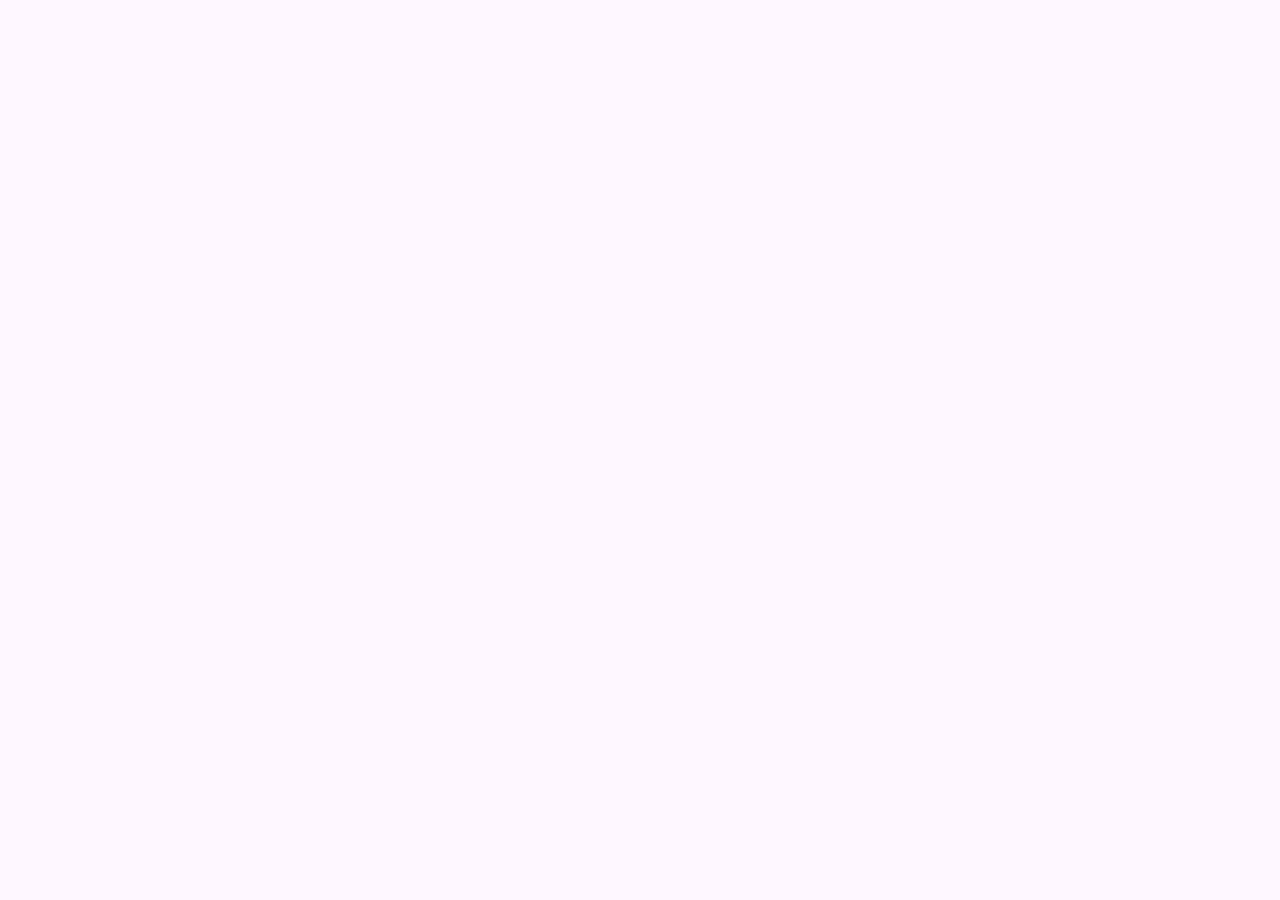
==== commit a1a6796b: "Auto-generated commit" ====
--- a/index.html
+++ b/index.html
@@ -12,10 +12,10 @@
   <style>@font-face{font-family:'Be Vietnam Pro';font-style:italic;font-weight:400;font-display:swap;src:url(https://fonts.gstatic.com/s/bevietnampro/v11/QdVNSTAyLFyeg_IDWvOJmVES_HwyNXcSYIAi.woff2) format('woff2');unicode-range:U+0102-0103, U+0110-0111, U+0128-0129, U+0168-0169, U+01A0-01A1, U+01AF-01B0, U+0300-0301, U+0303-0304, U+0308-0309, U+0323, U+0329, U+1EA0-1EF9, U+20AB;}@font-face{font-family:'Be Vietnam Pro';font-style:italic;font-weight:400;font-display:swap;src:url(https://fonts.gstatic.com/s/bevietnampro/v11/QdVNSTAyLFyeg_IDWvOJmVES_HwyNXYSYIAi.woff2) format('woff2');unicode-range:U+0100-02BA, U+02BD-02C5, U+02C7-02CC, U+02CE-02D7, U+02DD-02FF, U+0304, U+0308, U+0329, U+1D00-1DBF, U+1E00-1E9F, U+1EF2-1EFF, U+2020, U+20A0-20AB, U+20AD-20C0, U+2113, U+2C60-2C7F, U+A720-A7FF;}@font-face{font-family:'Be Vietnam Pro';font-style:italic;font-weight:400;font-display:swap;src:url(https://fonts.gstatic.com/s/bevietnampro/v11/QdVNSTAyLFyeg_IDWvOJmVES_HwyNXgSYA.woff2) format('woff2');unicode-range:U+0000-00FF, U+0131, U+0152-0153, U+02BB-02BC, U+02C6, U+02DA, U+02DC, U+0304, U+0308, U+0329, U+2000-206F, U+20AC, U+2122, U+2191, U+2193, U+2212, U+2215, U+FEFF, U+FFFD;}@font-face{font-family:'Be Vietnam Pro';font-style:italic;font-weight:700;font-display:swap;src:url(https://fonts.gstatic.com/s/bevietnampro/v11/QdVKSTAyLFyeg_IDWvOJmVES_HwyPcM3dbADdyap.woff2) format('woff2');unicode-range:U+0102-0103, U+0110-0111, U+0128-0129, U+0168-0169, U+01A0-01A1, U+01AF-01B0, U+0300-0301, U+0303-0304, U+0308-0309, U+0323, U+0329, U+1EA0-1EF9, U+20AB;}@font-face{font-family:'Be Vietnam Pro';font-style:italic;font-weight:700;font-display:swap;src:url(https://fonts.gstatic.com/s/bevietnampro/v11/QdVKSTAyLFyeg_IDWvOJmVES_HwyPcM3dbEDdyap.woff2) format('woff2');unicode-range:U+0100-02BA, U+02BD-02C5, U+02C7-02CC, U+02CE-02D7, U+02DD-02FF, U+0304, U+0308, U+0329, U+1D00-1DBF, U+1E00-1E9F, U+1EF2-1EFF, U+2020, U+20A0-20AB, U+20AD-20C0, U+2113, U+2C60-2C7F, U+A720-A7FF;}@font-face{font-family:'Be Vietnam Pro';font-style:italic;font-weight:700;font-display:swap;src:url(https://fonts.gstatic.com/s/bevietnampro/v11/QdVKSTAyLFyeg_IDWvOJmVES_HwyPcM3db8Ddw.woff2) format('woff2');unicode-range:U+0000-00FF, U+0131, U+0152-0153, U+02BB-02BC, U+02C6, U+02DA, U+02DC, U+0304, U+0308, U+0329, U+2000-206F, U+20AC, U+2122, U+2191, U+2193, U+2212, U+2215, U+FEFF, U+FFFD;}@font-face{font-family:'Be Vietnam Pro';font-style:normal;font-weight:400;font-display:swap;src:url(https://fonts.gstatic.com/s/bevietnampro/v11/QdVPSTAyLFyeg_IDWvOJmVES_Hw4BXoKZA.woff2) format('woff2');unicode-range:U+0102-0103, U+0110-0111, U+0128-0129, U+0168-0169, U+01A0-01A1, U+01AF-01B0, U+0300-0301, U+0303-0304, U+0308-0309, U+0323, U+0329, U+1EA0-1EF9, U+20AB;}@font-face{font-family:'Be Vietnam Pro';font-style:normal;font-weight:400;font-display:swap;src:url(https://fonts.gstatic.com/s/bevietnampro/v11/QdVPSTAyLFyeg_IDWvOJmVES_Hw5BXoKZA.woff2) format('woff2');unicode-range:U+0100-02BA, U+02BD-02C5, U+02C7-02CC, U+02CE-02D7, U+02DD-02FF, U+0304, U+0308, U+0329, U+1D00-1DBF, U+1E00-1E9F, U+1EF2-1EFF, U+2020, U+20A0-20AB, U+20AD-20C0, U+2113, U+2C60-2C7F, U+A720-A7FF;}@font-face{font-family:'Be Vietnam Pro';font-style:normal;font-weight:400;font-display:swap;src:url(https://fonts.gstatic.com/s/bevietnampro/v11/QdVPSTAyLFyeg_IDWvOJmVES_Hw3BXo.woff2) format('woff2');unicode-range:U+0000-00FF, U+0131, U+0152-0153, U+02BB-02BC, U+02C6, U+02DA, U+02DC, U+0304, U+0308, U+0329, U+2000-206F, U+20AC, U+2122, U+2191, U+2193, U+2212, U+2215, U+FEFF, U+FFFD;}@font-face{font-family:'Be Vietnam Pro';font-style:normal;font-weight:700;font-display:swap;src:url(https://fonts.gstatic.com/s/bevietnampro/v11/QdVMSTAyLFyeg_IDWvOJmVES_HSMIG86Rb0bcw.woff2) format('woff2');unicode-range:U+0102-0103, U+0110-0111, U+0128-0129, U+0168-0169, U+01A0-01A1, U+01AF-01B0, U+0300-0301, U+0303-0304, U+0308-0309, U+0323, U+0329, U+1EA0-1EF9, U+20AB;}@font-face{font-family:'Be Vietnam Pro';font-style:normal;font-weight:700;font-display:swap;src:url(https://fonts.gstatic.com/s/bevietnampro/v11/QdVMSTAyLFyeg_IDWvOJmVES_HSMIG87Rb0bcw.woff2) format('woff2');unicode-range:U+0100-02BA, U+02BD-02C5, U+02C7-02CC, U+02CE-02D7, U+02DD-02FF, U+0304, U+0308, U+0329, U+1D00-1DBF, U+1E00-1E9F, U+1EF2-1EFF, U+2020, U+20A0-20AB, U+20AD-20C0, U+2113, U+2C60-2C7F, U+A720-A7FF;}@font-face{font-family:'Be Vietnam Pro';font-style:normal;font-weight:700;font-display:swap;src:url(https://fonts.gstatic.com/s/bevietnampro/v11/QdVMSTAyLFyeg_IDWvOJmVES_HSMIG81Rb0.woff2) format('woff2');unicode-range:U+0000-00FF, U+0131, U+0152-0153, U+02BB-02BC, U+02C6, U+02DA, U+02DC, U+0304, U+0308, U+0329, U+2000-206F, U+20AC, U+2122, U+2191, U+2193, U+2212, U+2215, U+FEFF, U+FFFD;}</style>
   <style>@font-face{font-family:'Roboto';font-style:normal;font-weight:300;font-stretch:100%;font-display:swap;src:url(https://fonts.gstatic.com/s/roboto/v47/KFO7CnqEu92Fr1ME7kSn66aGLdTylUAMa3GUBGEe.woff2) format('woff2');unicode-range:U+0460-052F, U+1C80-1C8A, U+20B4, U+2DE0-2DFF, U+A640-A69F, U+FE2E-FE2F;}@font-face{font-family:'Roboto';font-style:normal;font-weight:300;font-stretch:100%;font-display:swap;src:url(https://fonts.gstatic.com/s/roboto/v47/KFO7CnqEu92Fr1ME7kSn66aGLdTylUAMa3iUBGEe.woff2) format('woff2');unicode-range:U+0301, U+0400-045F, U+0490-0491, U+04B0-04B1, U+2116;}@font-face{font-family:'Roboto';font-style:normal;font-weight:300;font-stretch:100%;font-display:swap;src:url(https://fonts.gstatic.com/s/roboto/v47/KFO7CnqEu92Fr1ME7kSn66aGLdTylUAMa3CUBGEe.woff2) format('woff2');unicode-range:U+1F00-1FFF;}@font-face{font-family:'Roboto';font-style:normal;font-weight:300;font-stretch:100%;font-display:swap;src:url(https://fonts.gstatic.com/s/roboto/v47/KFO7CnqEu92Fr1ME7kSn66aGLdTylUAMa3-UBGEe.woff2) format('woff2');unicode-range:U+0370-0377, U+037A-037F, U+0384-038A, U+038C, U+038E-03A1, U+03A3-03FF;}@font-face{font-family:'Roboto';font-style:normal;font-weight:300;font-stretch:100%;font-display:swap;src:url(https://fonts.gstatic.com/s/roboto/v47/KFO7CnqEu92Fr1ME7kSn66aGLdTylUAMawCUBGEe.woff2) format('woff2');unicode-range:U+0302-0303, U+0305, U+0307-0308, U+0310, U+0312, U+0315, U+031A, U+0326-0327, U+032C, U+032F-0330, U+0332-0333, U+0338, U+033A, U+0346, U+034D, U+0391-03A1, U+03A3-03A9, U+03B1-03C9, U+03D1, U+03D5-03D6, U+03F0-03F1, U+03F4-03F5, U+2016-2017, U+2034-2038, U+203C, U+2040, U+2043, U+2047, U+2050, U+2057, U+205F, U+2070-2071, U+2074-208E, U+2090-209C, U+20D0-20DC, U+20E1, U+20E5-20EF, U+2100-2112, U+2114-2115, U+2117-2121, U+2123-214F, U+2190, U+2192, U+2194-21AE, U+21B0-21E5, U+21F1-21F2, U+21F4-2211, U+2213-2214, U+2216-22FF, U+2308-230B, U+2310, U+2319, U+231C-2321, U+2336-237A, U+237C, U+2395, U+239B-23B7, U+23D0, U+23DC-23E1, U+2474-2475, U+25AF, U+25B3, U+25B7, U+25BD, U+25C1, U+25CA, U+25CC, U+25FB, U+266D-266F, U+27C0-27FF, U+2900-2AFF, U+2B0E-2B11, U+2B30-2B4C, U+2BFE, U+3030, U+FF5B, U+FF5D, U+1D400-1D7FF, U+1EE00-1EEFF;}@font-face{font-family:'Roboto';font-style:normal;font-weight:300;font-stretch:100%;font-display:swap;src:url(https://fonts.gstatic.com/s/roboto/v47/KFO7CnqEu92Fr1ME7kSn66aGLdTylUAMaxKUBGEe.woff2) format('woff2');unicode-range:U+0001-000C, U+000E-001F, U+007F-009F, U+20DD-20E0, U+20E2-20E4, U+2150-218F, U+2190, U+2192, U+2194-2199, U+21AF, U+21E6-21F0, U+21F3, U+2218-2219, U+2299, U+22C4-22C6, U+2300-243F, U+2440-244A, U+2460-24FF, U+25A0-27BF, U+2800-28FF, U+2921-2922, U+2981, U+29BF, U+29EB, U+2B00-2BFF, U+4DC0-4DFF, U+FFF9-FFFB, U+10140-1018E, U+10190-1019C, U+101A0, U+101D0-101FD, U+102E0-102FB, U+10E60-10E7E, U+1D2C0-1D2D3, U+1D2E0-1D37F, U+1F000-1F0FF, U+1F100-1F1AD, U+1F1E6-1F1FF, U+1F30D-1F30F, U+1F315, U+1F31C, U+1F31E, U+1F320-1F32C, U+1F336, U+1F378, U+1F37D, U+1F382, U+1F393-1F39F, U+1F3A7-1F3A8, U+1F3AC-1F3AF, U+1F3C2, U+1F3C4-1F3C6, U+1F3CA-1F3CE, U+1F3D4-1F3E0, U+1F3ED, U+1F3F1-1F3F3, U+1F3F5-1F3F7, U+1F408, U+1F415, U+1F41F, U+1F426, U+1F43F, U+1F441-1F442, U+1F444, U+1F446-1F449, U+1F44C-1F44E, U+1F453, U+1F46A, U+1F47D, U+1F4A3, U+1F4B0, U+1F4B3, U+1F4B9, U+1F4BB, U+1F4BF, U+1F4C8-1F4CB, U+1F4D6, U+1F4DA, U+1F4DF, U+1F4E3-1F4E6, U+1F4EA-1F4ED, U+1F4F7, U+1F4F9-1F4FB, U+1F4FD-1F4FE, U+1F503, U+1F507-1F50B, U+1F50D, U+1F512-1F513, U+1F53E-1F54A, U+1F54F-1F5FA, U+1F610, U+1F650-1F67F, U+1F687, U+1F68D, U+1F691, U+1F694, U+1F698, U+1F6AD, U+1F6B2, U+1F6B9-1F6BA, U+1F6BC, U+1F6C6-1F6CF, U+1F6D3-1F6D7, U+1F6E0-1F6EA, U+1F6F0-1F6F3, U+1F6F7-1F6FC, U+1F700-1F7FF, U+1F800-1F80B, U+1F810-1F847, U+1F850-1F859, U+1F860-1F887, U+1F890-1F8AD, U+1F8B0-1F8BB, U+1F8C0-1F8C1, U+1F900-1F90B, U+1F93B, U+1F946, U+1F984, U+1F996, U+1F9E9, U+1FA00-1FA6F, U+1FA70-1FA7C, U+1FA80-1FA89, U+1FA8F-1FAC6, U+1FACE-1FADC, U+1FADF-1FAE9, U+1FAF0-1FAF8, U+1FB00-1FBFF;}@font-face{font-family:'Roboto';font-style:normal;font-weight:300;font-stretch:100%;font-display:swap;src:url(https://fonts.gstatic.com/s/roboto/v47/KFO7CnqEu92Fr1ME7kSn66aGLdTylUAMa3OUBGEe.woff2) format('woff2');unicode-range:U+0102-0103, U+0110-0111, U+0128-0129, U+0168-0169, U+01A0-01A1, U+01AF-01B0, U+0300-0301, U+0303-0304, U+0308-0309, U+0323, U+0329, U+1EA0-1EF9, U+20AB;}@font-face{font-family:'Roboto';font-style:normal;font-weight:300;font-stretch:100%;font-display:swap;src:url(https://fonts.gstatic.com/s/roboto/v47/KFO7CnqEu92Fr1ME7kSn66aGLdTylUAMa3KUBGEe.woff2) format('woff2');unicode-range:U+0100-02BA, U+02BD-02C5, U+02C7-02CC, U+02CE-02D7, U+02DD-02FF, U+0304, U+0308, U+0329, U+1D00-1DBF, U+1E00-1E9F, U+1EF2-1EFF, U+2020, U+20A0-20AB, U+20AD-20C0, U+2113, U+2C60-2C7F, U+A720-A7FF;}@font-face{font-family:'Roboto';font-style:normal;font-weight:300;font-stretch:100%;font-display:swap;src:url(https://fonts.gstatic.com/s/roboto/v47/KFO7CnqEu92Fr1ME7kSn66aGLdTylUAMa3yUBA.woff2) format('woff2');unicode-range:U+0000-00FF, U+0131, U+0152-0153, U+02BB-02BC, U+02C6, U+02DA, U+02DC, U+0304, U+0308, U+0329, U+2000-206F, U+20AC, U+2122, U+2191, U+2193, U+2212, U+2215, U+FEFF, U+FFFD;}@font-face{font-family:'Roboto';font-style:normal;font-weight:400;font-stretch:100%;font-display:swap;src:url(https://fonts.gstatic.com/s/roboto/v47/KFO7CnqEu92Fr1ME7kSn66aGLdTylUAMa3GUBGEe.woff2) format('woff2');unicode-range:U+0460-052F, U+1C80-1C8A, U+20B4, U+2DE0-2DFF, U+A640-A69F, U+FE2E-FE2F;}@font-face{font-family:'Roboto';font-style:normal;font-weight:400;font-stretch:100%;font-display:swap;src:url(https://fonts.gstatic.com/s/roboto/v47/KFO7CnqEu92Fr1ME7kSn66aGLdTylUAMa3iUBGEe.woff2) format('woff2');unicode-range:U+0301, U+0400-045F, U+0490-0491, U+04B0-04B1, U+2116;}@font-face{font-family:'Roboto';font-style:normal;font-weight:400;font-stretch:100%;font-display:swap;src:url(https://fonts.gstatic.com/s/roboto/v47/KFO7CnqEu92Fr1ME7kSn66aGLdTylUAMa3CUBGEe.woff2) format('woff2');unicode-range:U+1F00-1FFF;}@font-face{font-family:'Roboto';font-style:normal;font-weight:400;font-stretch:100%;font-display:swap;src:url(https://fonts.gstatic.com/s/roboto/v47/KFO7CnqEu92Fr1ME7kSn66aGLdTylUAMa3-UBGEe.woff2) format('woff2');unicode-range:U+0370-0377, U+037A-037F, U+0384-038A, U+038C, U+038E-03A1, U+03A3-03FF;}@font-face{font-family:'Roboto';font-style:normal;font-weight:400;font-stretch:100%;font-display:swap;src:url(https://fonts.gstatic.com/s/roboto/v47/KFO7CnqEu92Fr1ME7kSn66aGLdTylUAMawCUBGEe.woff2) format('woff2');unicode-range:U+0302-0303, U+0305, U+0307-0308, U+0310, U+0312, U+0315, U+031A, U+0326-0327, U+032C, U+032F-0330, U+0332-0333, U+0338, U+033A, U+0346, U+034D, U+0391-03A1, U+03A3-03A9, U+03B1-03C9, U+03D1, U+03D5-03D6, U+03F0-03F1, U+03F4-03F5, U+2016-2017, U+2034-2038, U+203C, U+2040, U+2043, U+2047, U+2050, U+2057, U+205F, U+2070-2071, U+2074-208E, U+2090-209C, U+20D0-20DC, U+20E1, U+20E5-20EF, U+2100-2112, U+2114-2115, U+2117-2121, U+2123-214F, U+2190, U+2192, U+2194-21AE, U+21B0-21E5, U+21F1-21F2, U+21F4-2211, U+2213-2214, U+2216-22FF, U+2308-230B, U+2310, U+2319, U+231C-2321, U+2336-237A, U+237C, U+2395, U+239B-23B7, U+23D0, U+23DC-23E1, U+2474-2475, U+25AF, U+25B3, U+25B7, U+25BD, U+25C1, U+25CA, U+25CC, U+25FB, U+266D-266F, U+27C0-27FF, U+2900-2AFF, U+2B0E-2B11, U+2B30-2B4C, U+2BFE, U+3030, U+FF5B, U+FF5D, U+1D400-1D7FF, U+1EE00-1EEFF;}@font-face{font-family:'Roboto';font-style:normal;font-weight:400;font-stretch:100%;font-display:swap;src:url(https://fonts.gstatic.com/s/roboto/v47/KFO7CnqEu92Fr1ME7kSn66aGLdTylUAMaxKUBGEe.woff2) format('woff2');unicode-range:U+0001-000C, U+000E-001F, U+007F-009F, U+20DD-20E0, U+20E2-20E4, U+2150-218F, U+2190, U+2192, U+2194-2199, U+21AF, U+21E6-21F0, U+21F3, U+2218-2219, U+2299, U+22C4-22C6, U+2300-243F, U+2440-244A, U+2460-24FF, U+25A0-27BF, U+2800-28FF, U+2921-2922, U+2981, U+29BF, U+29EB, U+2B00-2BFF, U+4DC0-4DFF, U+FFF9-FFFB, U+10140-1018E, U+10190-1019C, U+101A0, U+101D0-101FD, U+102E0-102FB, U+10E60-10E7E, U+1D2C0-1D2D3, U+1D2E0-1D37F, U+1F000-1F0FF, U+1F100-1F1AD, U+1F1E6-1F1FF, U+1F30D-1F30F, U+1F315, U+1F31C, U+1F31E, U+1F320-1F32C, U+1F336, U+1F378, U+1F37D, U+1F382, U+1F393-1F39F, U+1F3A7-1F3A8, U+1F3AC-1F3AF, U+1F3C2, U+1F3C4-1F3C6, U+1F3CA-1F3CE, U+1F3D4-1F3E0, U+1F3ED, U+1F3F1-1F3F3, U+1F3F5-1F3F7, U+1F408, U+1F415, U+1F41F, U+1F426, U+1F43F, U+1F441-1F442, U+1F444, U+1F446-1F449, U+1F44C-1F44E, U+1F453, U+1F46A, U+1F47D, U+1F4A3, U+1F4B0, U+1F4B3, U+1F4B9, U+1F4BB, U+1F4BF, U+1F4C8-1F4CB, U+1F4D6, U+1F4DA, U+1F4DF, U+1F4E3-1F4E6, U+1F4EA-1F4ED, U+1F4F7, U+1F4F9-1F4FB, U+1F4FD-1F4FE, U+1F503, U+1F507-1F50B, U+1F50D, U+1F512-1F513, U+1F53E-1F54A, U+1F54F-1F5FA, U+1F610, U+1F650-1F67F, U+1F687, U+1F68D, U+1F691, U+1F694, U+1F698, U+1F6AD, U+1F6B2, U+1F6B9-1F6BA, U+1F6BC, U+1F6C6-1F6CF, U+1F6D3-1F6D7, U+1F6E0-1F6EA, U+1F6F0-1F6F3, U+1F6F7-1F6FC, U+1F700-1F7FF, U+1F800-1F80B, U+1F810-1F847, U+1F850-1F859, U+1F860-1F887, U+1F890-1F8AD, U+1F8B0-1F8BB, U+1F8C0-1F8C1, U+1F900-1F90B, U+1F93B, U+1F946, U+1F984, U+1F996, U+1F9E9, U+1FA00-1FA6F, U+1FA70-1FA7C, U+1FA80-1FA89, U+1FA8F-1FAC6, U+1FACE-1FADC, U+1FADF-1FAE9, U+1FAF0-1FAF8, U+1FB00-1FBFF;}@font-face{font-family:'Roboto';font-style:normal;font-weight:400;font-stretch:100%;font-display:swap;src:url(https://fonts.gstatic.com/s/roboto/v47/KFO7CnqEu92Fr1ME7kSn66aGLdTylUAMa3OUBGEe.woff2) format('woff2');unicode-range:U+0102-0103, U+0110-0111, U+0128-0129, U+0168-0169, U+01A0-01A1, U+01AF-01B0, U+0300-0301, U+0303-0304, U+0308-0309, U+0323, U+0329, U+1EA0-1EF9, U+20AB;}@font-face{font-family:'Roboto';font-style:normal;font-weight:400;font-stretch:100%;font-display:swap;src:url(https://fonts.gstatic.com/s/roboto/v47/KFO7CnqEu92Fr1ME7kSn66aGLdTylUAMa3KUBGEe.woff2) format('woff2');unicode-range:U+0100-02BA, U+02BD-02C5, U+02C7-02CC, U+02CE-02D7, U+02DD-02FF, U+0304, U+0308, U+0329, U+1D00-1DBF, U+1E00-1E9F, U+1EF2-1EFF, U+2020, U+20A0-20AB, U+20AD-20C0, U+2113, U+2C60-2C7F, U+A720-A7FF;}@font-face{font-family:'Roboto';font-style:normal;font-weight:400;font-stretch:100%;font-display:swap;src:url(https://fonts.gstatic.com/s/roboto/v47/KFO7CnqEu92Fr1ME7kSn66aGLdTylUAMa3yUBA.woff2) format('woff2');unicode-range:U+0000-00FF, U+0131, U+0152-0153, U+02BB-02BC, U+02C6, U+02DA, U+02DC, U+0304, U+0308, U+0329, U+2000-206F, U+20AC, U+2122, U+2191, U+2193, U+2212, U+2215, U+FEFF, U+FFFD;}@font-face{font-family:'Roboto';font-style:normal;font-weight:500;font-stretch:100%;font-display:swap;src:url(https://fonts.gstatic.com/s/roboto/v47/KFO7CnqEu92Fr1ME7kSn66aGLdTylUAMa3GUBGEe.woff2) format('woff2');unicode-range:U+0460-052F, U+1C80-1C8A, U+20B4, U+2DE0-2DFF, U+A640-A69F, U+FE2E-FE2F;}@font-face{font-family:'Roboto';font-style:normal;font-weight:500;font-stretch:100%;font-display:swap;src:url(https://fonts.gstatic.com/s/roboto/v47/KFO7CnqEu92Fr1ME7kSn66aGLdTylUAMa3iUBGEe.woff2) format('woff2');unicode-range:U+0301, U+0400-045F, U+0490-0491, U+04B0-04B1, U+2116;}@font-face{font-family:'Roboto';font-style:normal;font-weight:500;font-stretch:100%;font-display:swap;src:url(https://fonts.gstatic.com/s/roboto/v47/KFO7CnqEu92Fr1ME7kSn66aGLdTylUAMa3CUBGEe.woff2) format('woff2');unicode-range:U+1F00-1FFF;}@font-face{font-family:'Roboto';font-style:normal;font-weight:500;font-stretch:100%;font-display:swap;src:url(https://fonts.gstatic.com/s/roboto/v47/KFO7CnqEu92Fr1ME7kSn66aGLdTylUAMa3-UBGEe.woff2) format('woff2');unicode-range:U+0370-0377, U+037A-037F, U+0384-038A, U+038C, U+038E-03A1, U+03A3-03FF;}@font-face{font-family:'Roboto';font-style:normal;font-weight:500;font-stretch:100%;font-display:swap;src:url(https://fonts.gstatic.com/s/roboto/v47/KFO7CnqEu92Fr1ME7kSn66aGLdTylUAMawCUBGEe.woff2) format('woff2');unicode-range:U+0302-0303, U+0305, U+0307-0308, U+0310, U+0312, U+0315, U+031A, U+0326-0327, U+032C, U+032F-0330, U+0332-0333, U+0338, U+033A, U+0346, U+034D, U+0391-03A1, U+03A3-03A9, U+03B1-03C9, U+03D1, U+03D5-03D6, U+03F0-03F1, U+03F4-03F5, U+2016-2017, U+2034-2038, U+203C, U+2040, U+2043, U+2047, U+2050, U+2057, U+205F, U+2070-2071, U+2074-208E, U+2090-209C, U+20D0-20DC, U+20E1, U+20E5-20EF, U+2100-2112, U+2114-2115, U+2117-2121, U+2123-214F, U+2190, U+2192, U+2194-21AE, U+21B0-21E5, U+21F1-21F2, U+21F4-2211, U+2213-2214, U+2216-22FF, U+2308-230B, U+2310, U+2319, U+231C-2321, U+2336-237A, U+237C, U+2395, U+239B-23B7, U+23D0, U+23DC-23E1, U+2474-2475, U+25AF, U+25B3, U+25B7, U+25BD, U+25C1, U+25CA, U+25CC, U+25FB, U+266D-266F, U+27C0-27FF, U+2900-2AFF, U+2B0E-2B11, U+2B30-2B4C, U+2BFE, U+3030, U+FF5B, U+FF5D, U+1D400-1D7FF, U+1EE00-1EEFF;}@font-face{font-family:'Roboto';font-style:normal;font-weight:500;font-stretch:100%;font-display:swap;src:url(https://fonts.gstatic.com/s/roboto/v47/KFO7CnqEu92Fr1ME7kSn66aGLdTylUAMaxKUBGEe.woff2) format('woff2');unicode-range:U+0001-000C, U+000E-001F, U+007F-009F, U+20DD-20E0, U+20E2-20E4, U+2150-218F, U+2190, U+2192, U+2194-2199, U+21AF, U+21E6-21F0, U+21F3, U+2218-2219, U+2299, U+22C4-22C6, U+2300-243F, U+2440-244A, U+2460-24FF, U+25A0-27BF, U+2800-28FF, U+2921-2922, U+2981, U+29BF, U+29EB, U+2B00-2BFF, U+4DC0-4DFF, U+FFF9-FFFB, U+10140-1018E, U+10190-1019C, U+101A0, U+101D0-101FD, U+102E0-102FB, U+10E60-10E7E, U+1D2C0-1D2D3, U+1D2E0-1D37F, U+1F000-1F0FF, U+1F100-1F1AD, U+1F1E6-1F1FF, U+1F30D-1F30F, U+1F315, U+1F31C, U+1F31E, U+1F320-1F32C, U+1F336, U+1F378, U+1F37D, U+1F382, U+1F393-1F39F, U+1F3A7-1F3A8, U+1F3AC-1F3AF, U+1F3C2, U+1F3C4-1F3C6, U+1F3CA-1F3CE, U+1F3D4-1F3E0, U+1F3ED, U+1F3F1-1F3F3, U+1F3F5-1F3F7, U+1F408, U+1F415, U+1F41F, U+1F426, U+1F43F, U+1F441-1F442, U+1F444, U+1F446-1F449, U+1F44C-1F44E, U+1F453, U+1F46A, U+1F47D, U+1F4A3, U+1F4B0, U+1F4B3, U+1F4B9, U+1F4BB, U+1F4BF, U+1F4C8-1F4CB, U+1F4D6, U+1F4DA, U+1F4DF, U+1F4E3-1F4E6, U+1F4EA-1F4ED, U+1F4F7, U+1F4F9-1F4FB, U+1F4FD-1F4FE, U+1F503, U+1F507-1F50B, U+1F50D, U+1F512-1F513, U+1F53E-1F54A, U+1F54F-1F5FA, U+1F610, U+1F650-1F67F, U+1F687, U+1F68D, U+1F691, U+1F694, U+1F698, U+1F6AD, U+1F6B2, U+1F6B9-1F6BA, U+1F6BC, U+1F6C6-1F6CF, U+1F6D3-1F6D7, U+1F6E0-1F6EA, U+1F6F0-1F6F3, U+1F6F7-1F6FC, U+1F700-1F7FF, U+1F800-1F80B, U+1F810-1F847, U+1F850-1F859, U+1F860-1F887, U+1F890-1F8AD, U+1F8B0-1F8BB, U+1F8C0-1F8C1, U+1F900-1F90B, U+1F93B, U+1F946, U+1F984, U+1F996, U+1F9E9, U+1FA00-1FA6F, U+1FA70-1FA7C, U+1FA80-1FA89, U+1FA8F-1FAC6, U+1FACE-1FADC, U+1FADF-1FAE9, U+1FAF0-1FAF8, U+1FB00-1FBFF;}@font-face{font-family:'Roboto';font-style:normal;font-weight:500;font-stretch:100%;font-display:swap;src:url(https://fonts.gstatic.com/s/roboto/v47/KFO7CnqEu92Fr1ME7kSn66aGLdTylUAMa3OUBGEe.woff2) format('woff2');unicode-range:U+0102-0103, U+0110-0111, U+0128-0129, U+0168-0169, U+01A0-01A1, U+01AF-01B0, U+0300-0301, U+0303-0304, U+0308-0309, U+0323, U+0329, U+1EA0-1EF9, U+20AB;}@font-face{font-family:'Roboto';font-style:normal;font-weight:500;font-stretch:100%;font-display:swap;src:url(https://fonts.gstatic.com/s/roboto/v47/KFO7CnqEu92Fr1ME7kSn66aGLdTylUAMa3KUBGEe.woff2) format('woff2');unicode-range:U+0100-02BA, U+02BD-02C5, U+02C7-02CC, U+02CE-02D7, U+02DD-02FF, U+0304, U+0308, U+0329, U+1D00-1DBF, U+1E00-1E9F, U+1EF2-1EFF, U+2020, U+20A0-20AB, U+20AD-20C0, U+2113, U+2C60-2C7F, U+A720-A7FF;}@font-face{font-family:'Roboto';font-style:normal;font-weight:500;font-stretch:100%;font-display:swap;src:url(https://fonts.gstatic.com/s/roboto/v47/KFO7CnqEu92Fr1ME7kSn66aGLdTylUAMa3yUBA.woff2) format('woff2');unicode-range:U+0000-00FF, U+0131, U+0152-0153, U+02BB-02BC, U+02C6, U+02DA, U+02DC, U+0304, U+0308, U+0329, U+2000-206F, U+20AC, U+2122, U+2191, U+2193, U+2212, U+2215, U+FEFF, U+FFFD;}</style>
   <style>@font-face{font-family:'Material Icons';font-style:normal;font-weight:400;src:url(https://fonts.gstatic.com/s/materialicons/v143/flUhRq6tzZclQEJ-Vdg-IuiaDsNc.woff2) format('woff2');}.material-icons{font-family:'Material Icons';font-weight:normal;font-style:normal;font-size:24px;line-height:1;letter-spacing:normal;text-transform:none;display:inline-block;white-space:nowrap;word-wrap:normal;direction:ltr;-webkit-font-feature-settings:'liga';-webkit-font-smoothing:antialiased;}</style>
-<style>html{--mat-sys-background:#fef7ff;--mat-sys-error:#ba1a1a;--mat-sys-error-container:#ffdad6;--mat-sys-inverse-on-surface:#f7eefb;--mat-sys-inverse-primary:#d6baff;--mat-sys-inverse-surface:#332f38;--mat-sys-on-background:#1e1a23;--mat-sys-on-error:#ffffff;--mat-sys-on-error-container:#410002;--mat-sys-on-primary:#ffffff;--mat-sys-on-primary-container:#280056;--mat-sys-on-primary-fixed:#280056;--mat-sys-on-primary-fixed-variant:#5e17b3;--mat-sys-on-secondary:#ffffff;--mat-sys-on-secondary-container:#2f004d;--mat-sys-on-secondary-fixed:#2f004d;--mat-sys-on-secondary-fixed-variant:#5e337e;--mat-sys-on-surface:#1e1a23;--mat-sys-on-surface-variant:#4b4453;--mat-sys-on-tertiary:#ffffff;--mat-sys-on-tertiary-container:#3b002f;--mat-sys-on-tertiary-fixed:#3b002f;--mat-sys-on-tertiary-fixed-variant:#82116c;--mat-sys-outline:#7c7485;--mat-sys-outline-variant:#cdc3d6;--mat-sys-primary:#773acc;--mat-sys-primary-container:#ecdcff;--mat-sys-primary-fixed:#ecdcff;--mat-sys-primary-fixed-dim:#d6baff;--mat-sys-scrim:#000000;--mat-sys-secondary:#784b98;--mat-sys-secondary-container:#f3daff;--mat-sys-secondary-fixed:#f3daff;--mat-sys-secondary-fixed-dim:#e2b5ff;--mat-sys-shadow:#000000;--mat-sys-surface:#fef7ff;--mat-sys-surface-bright:#fef7ff;--mat-sys-surface-container:#f4ebf8;--mat-sys-surface-container-high:#eee5f2;--mat-sys-surface-container-highest:#e8e0ec;--mat-sys-surface-container-low:#f9f1fd;--mat-sys-surface-container-lowest:#ffffff;--mat-sys-surface-dim:#dfd7e4;--mat-sys-surface-tint:#773acc;--mat-sys-surface-variant:#e9def2;--mat-sys-tertiary:#a03085;--mat-sys-tertiary-container:#ffd8ed;--mat-sys-tertiary-fixed:#ffd8ed;--mat-sys-tertiary-fixed-dim:#ffade2;--mat-sys-neutral-variant20:#342e3c;--mat-sys-neutral10:#1e1a23}html{--mat-sys-level0:0px 0px 0px 0px rgba(0, 0, 0, .2), 0px 0px 0px 0px rgba(0, 0, 0, .14), 0px 0px 0px 0px rgba(0, 0, 0, .12)}html{--mat-sys-level1:0px 2px 1px -1px rgba(0, 0, 0, .2), 0px 1px 1px 0px rgba(0, 0, 0, .14), 0px 1px 3px 0px rgba(0, 0, 0, .12)}html{--mat-sys-level2:0px 3px 3px -2px rgba(0, 0, 0, .2), 0px 3px 4px 0px rgba(0, 0, 0, .14), 0px 1px 8px 0px rgba(0, 0, 0, .12)}html{--mat-sys-level3:0px 3px 5px -1px rgba(0, 0, 0, .2), 0px 6px 10px 0px rgba(0, 0, 0, .14), 0px 1px 18px 0px rgba(0, 0, 0, .12)}html{--mat-sys-level4:0px 5px 5px -3px rgba(0, 0, 0, .2), 0px 8px 10px 1px rgba(0, 0, 0, .14), 0px 3px 14px 2px rgba(0, 0, 0, .12)}html{--mat-sys-level5:0px 7px 8px -4px rgba(0, 0, 0, .2), 0px 12px 17px 2px rgba(0, 0, 0, .14), 0px 5px 22px 4px rgba(0, 0, 0, .12)}html{--mat-sys-body-large:400 1rem / 1.5rem Roboto;--mat-sys-body-large-font:Roboto;--mat-sys-body-large-line-height:1.5rem;--mat-sys-body-large-size:1rem;--mat-sys-body-large-tracking:.031rem;--mat-sys-body-large-weight:400;--mat-sys-body-medium:400 .875rem / 1.25rem Roboto;--mat-sys-body-medium-font:Roboto;--mat-sys-body-medium-line-height:1.25rem;--mat-sys-body-medium-size:.875rem;--mat-sys-body-medium-tracking:.016rem;--mat-sys-body-medium-weight:400;--mat-sys-body-small:400 .75rem / 1rem Roboto;--mat-sys-body-small-font:Roboto;--mat-sys-body-small-line-height:1rem;--mat-sys-body-small-size:.75rem;--mat-sys-body-small-tracking:.025rem;--mat-sys-body-small-weight:400;--mat-sys-display-large:400 3.562rem / 4rem Roboto;--mat-sys-display-large-font:Roboto;--mat-sys-display-large-line-height:4rem;--mat-sys-display-large-size:3.562rem;--mat-sys-display-large-tracking:-.016rem;--mat-sys-display-large-weight:400;--mat-sys-display-medium:400 2.812rem / 3.25rem Roboto;--mat-sys-display-medium-font:Roboto;--mat-sys-display-medium-line-height:3.25rem;--mat-sys-display-medium-size:2.812rem;--mat-sys-display-medium-tracking:0;--mat-sys-display-medium-weight:400;--mat-sys-display-small:400 2.25rem / 2.75rem Roboto;--mat-sys-display-small-font:Roboto;--mat-sys-display-small-line-height:2.75rem;--mat-sys-display-small-size:2.25rem;--mat-sys-display-small-tracking:0;--mat-sys-display-small-weight:400;--mat-sys-headline-large:400 2rem / 2.5rem Roboto;--mat-sys-headline-large-font:Roboto;--mat-sys-headline-large-line-height:2.5rem;--mat-sys-headline-large-size:2rem;--mat-sys-headline-large-tracking:0;--mat-sys-headline-large-weight:400;--mat-sys-headline-medium:400 1.75rem / 2.25rem Roboto;--mat-sys-headline-medium-font:Roboto;--mat-sys-headline-medium-line-height:2.25rem;--mat-sys-headline-medium-size:1.75rem;--mat-sys-headline-medium-tracking:0;--mat-sys-headline-medium-weight:400;--mat-sys-headline-small:400 1.5rem / 2rem Roboto;--mat-sys-headline-small-font:Roboto;--mat-sys-headline-small-line-height:2rem;--mat-sys-headline-small-size:1.5rem;--mat-sys-headline-small-tracking:0;--mat-sys-headline-small-weight:400;--mat-sys-label-large:500 .875rem / 1.25rem Roboto;--mat-sys-label-large-font:Roboto;--mat-sys-label-large-line-height:1.25rem;--mat-sys-label-large-size:.875rem;--mat-sys-label-large-tracking:.006rem;--mat-sys-label-large-weight:500;--mat-sys-label-large-weight-prominent:700;--mat-sys-label-medium:500 .75rem / 1rem Roboto;--mat-sys-label-medium-font:Roboto;--mat-sys-label-medium-line-height:1rem;--mat-sys-label-medium-size:.75rem;--mat-sys-label-medium-tracking:.031rem;--mat-sys-label-medium-weight:500;--mat-sys-label-medium-weight-prominent:700;--mat-sys-label-small:500 .688rem / 1rem Roboto;--mat-sys-label-small-font:Roboto;--mat-sys-label-small-line-height:1rem;--mat-sys-label-small-size:.688rem;--mat-sys-label-small-tracking:.031rem;--mat-sys-label-small-weight:500;--mat-sys-title-large:400 1.375rem / 1.75rem Roboto;--mat-sys-title-large-font:Roboto;--mat-sys-title-large-line-height:1.75rem;--mat-sys-title-large-size:1.375rem;--mat-sys-title-large-tracking:0;--mat-sys-title-large-weight:400;--mat-sys-title-medium:500 1rem / 1.5rem Roboto;--mat-sys-title-medium-font:Roboto;--mat-sys-title-medium-line-height:1.5rem;--mat-sys-title-medium-size:1rem;--mat-sys-title-medium-tracking:.009rem;--mat-sys-title-medium-weight:500;--mat-sys-title-small:500 .875rem / 1.25rem Roboto;--mat-sys-title-small-font:Roboto;--mat-sys-title-small-line-height:1.25rem;--mat-sys-title-small-size:.875rem;--mat-sys-title-small-tracking:.006rem;--mat-sys-title-small-weight:500}html{--mat-sys-corner-extra-large:28px;--mat-sys-corner-extra-large-top:28px 28px 0 0;--mat-sys-corner-extra-small:4px;--mat-sys-corner-extra-small-top:4px 4px 0 0;--mat-sys-corner-full:9999px;--mat-sys-corner-large:16px;--mat-sys-corner-large-end:0 16px 16px 0;--mat-sys-corner-large-start:16px 0 0 16px;--mat-sys-corner-large-top:16px 16px 0 0;--mat-sys-corner-medium:12px;--mat-sys-corner-none:0;--mat-sys-corner-small:8px}html{--mat-sys-dragged-state-layer-opacity:.16;--mat-sys-focus-state-layer-opacity:.12;--mat-sys-hover-state-layer-opacity:.08;--mat-sys-pressed-state-layer-opacity:.12}*{margin:0;padding:0}body{font-family:Be Vietnam Pro,sans-serif;background-color:var(--secondary-color)}:root{--primary-color:#50A;--secondary-color:#DAF;--accent-color:#e8e7fa;--shadow-color:#E8E8E8}html,body{height:100%}body{margin:0;font-family:Roboto,Helvetica Neue,sans-serif}</style><link rel="stylesheet" href="styles-GTNMSECT.css" media="print" onload="this.media='all'"><noscript><link rel="stylesheet" href="styles-GTNMSECT.css"></noscript></head>
+<style>html{--mat-sys-background:#fef7ff;--mat-sys-error:#ba1a1a;--mat-sys-error-container:#ffdad6;--mat-sys-inverse-on-surface:#f7eefb;--mat-sys-inverse-primary:#d6baff;--mat-sys-inverse-surface:#332f38;--mat-sys-on-background:#1e1a23;--mat-sys-on-error:#ffffff;--mat-sys-on-error-container:#410002;--mat-sys-on-primary:#ffffff;--mat-sys-on-primary-container:#280056;--mat-sys-on-primary-fixed:#280056;--mat-sys-on-primary-fixed-variant:#5e17b3;--mat-sys-on-secondary:#ffffff;--mat-sys-on-secondary-container:#2f004d;--mat-sys-on-secondary-fixed:#2f004d;--mat-sys-on-secondary-fixed-variant:#5e337e;--mat-sys-on-surface:#1e1a23;--mat-sys-on-surface-variant:#4b4453;--mat-sys-on-tertiary:#ffffff;--mat-sys-on-tertiary-container:#3b002f;--mat-sys-on-tertiary-fixed:#3b002f;--mat-sys-on-tertiary-fixed-variant:#82116c;--mat-sys-outline:#7c7485;--mat-sys-outline-variant:#cdc3d6;--mat-sys-primary:#773acc;--mat-sys-primary-container:#ecdcff;--mat-sys-primary-fixed:#ecdcff;--mat-sys-primary-fixed-dim:#d6baff;--mat-sys-scrim:#000000;--mat-sys-secondary:#784b98;--mat-sys-secondary-container:#f3daff;--mat-sys-secondary-fixed:#f3daff;--mat-sys-secondary-fixed-dim:#e2b5ff;--mat-sys-shadow:#000000;--mat-sys-surface:#fef7ff;--mat-sys-surface-bright:#fef7ff;--mat-sys-surface-container:#f4ebf8;--mat-sys-surface-container-high:#eee5f2;--mat-sys-surface-container-highest:#e8e0ec;--mat-sys-surface-container-low:#f9f1fd;--mat-sys-surface-container-lowest:#ffffff;--mat-sys-surface-dim:#dfd7e4;--mat-sys-surface-tint:#773acc;--mat-sys-surface-variant:#e9def2;--mat-sys-tertiary:#a03085;--mat-sys-tertiary-container:#ffd8ed;--mat-sys-tertiary-fixed:#ffd8ed;--mat-sys-tertiary-fixed-dim:#ffade2;--mat-sys-neutral-variant20:#342e3c;--mat-sys-neutral10:#1e1a23}html{--mat-sys-level0:0px 0px 0px 0px rgba(0, 0, 0, .2), 0px 0px 0px 0px rgba(0, 0, 0, .14), 0px 0px 0px 0px rgba(0, 0, 0, .12)}html{--mat-sys-level1:0px 2px 1px -1px rgba(0, 0, 0, .2), 0px 1px 1px 0px rgba(0, 0, 0, .14), 0px 1px 3px 0px rgba(0, 0, 0, .12)}html{--mat-sys-level2:0px 3px 3px -2px rgba(0, 0, 0, .2), 0px 3px 4px 0px rgba(0, 0, 0, .14), 0px 1px 8px 0px rgba(0, 0, 0, .12)}html{--mat-sys-level3:0px 3px 5px -1px rgba(0, 0, 0, .2), 0px 6px 10px 0px rgba(0, 0, 0, .14), 0px 1px 18px 0px rgba(0, 0, 0, .12)}html{--mat-sys-level4:0px 5px 5px -3px rgba(0, 0, 0, .2), 0px 8px 10px 1px rgba(0, 0, 0, .14), 0px 3px 14px 2px rgba(0, 0, 0, .12)}html{--mat-sys-level5:0px 7px 8px -4px rgba(0, 0, 0, .2), 0px 12px 17px 2px rgba(0, 0, 0, .14), 0px 5px 22px 4px rgba(0, 0, 0, .12)}html{--mat-sys-body-large:400 1rem / 1.5rem Roboto;--mat-sys-body-large-font:Roboto;--mat-sys-body-large-line-height:1.5rem;--mat-sys-body-large-size:1rem;--mat-sys-body-large-tracking:.031rem;--mat-sys-body-large-weight:400;--mat-sys-body-medium:400 .875rem / 1.25rem Roboto;--mat-sys-body-medium-font:Roboto;--mat-sys-body-medium-line-height:1.25rem;--mat-sys-body-medium-size:.875rem;--mat-sys-body-medium-tracking:.016rem;--mat-sys-body-medium-weight:400;--mat-sys-body-small:400 .75rem / 1rem Roboto;--mat-sys-body-small-font:Roboto;--mat-sys-body-small-line-height:1rem;--mat-sys-body-small-size:.75rem;--mat-sys-body-small-tracking:.025rem;--mat-sys-body-small-weight:400;--mat-sys-display-large:400 3.562rem / 4rem Roboto;--mat-sys-display-large-font:Roboto;--mat-sys-display-large-line-height:4rem;--mat-sys-display-large-size:3.562rem;--mat-sys-display-large-tracking:-.016rem;--mat-sys-display-large-weight:400;--mat-sys-display-medium:400 2.812rem / 3.25rem Roboto;--mat-sys-display-medium-font:Roboto;--mat-sys-display-medium-line-height:3.25rem;--mat-sys-display-medium-size:2.812rem;--mat-sys-display-medium-tracking:0;--mat-sys-display-medium-weight:400;--mat-sys-display-small:400 2.25rem / 2.75rem Roboto;--mat-sys-display-small-font:Roboto;--mat-sys-display-small-line-height:2.75rem;--mat-sys-display-small-size:2.25rem;--mat-sys-display-small-tracking:0;--mat-sys-display-small-weight:400;--mat-sys-headline-large:400 2rem / 2.5rem Roboto;--mat-sys-headline-large-font:Roboto;--mat-sys-headline-large-line-height:2.5rem;--mat-sys-headline-large-size:2rem;--mat-sys-headline-large-tracking:0;--mat-sys-headline-large-weight:400;--mat-sys-headline-medium:400 1.75rem / 2.25rem Roboto;--mat-sys-headline-medium-font:Roboto;--mat-sys-headline-medium-line-height:2.25rem;--mat-sys-headline-medium-size:1.75rem;--mat-sys-headline-medium-tracking:0;--mat-sys-headline-medium-weight:400;--mat-sys-headline-small:400 1.5rem / 2rem Roboto;--mat-sys-headline-small-font:Roboto;--mat-sys-headline-small-line-height:2rem;--mat-sys-headline-small-size:1.5rem;--mat-sys-headline-small-tracking:0;--mat-sys-headline-small-weight:400;--mat-sys-label-large:500 .875rem / 1.25rem Roboto;--mat-sys-label-large-font:Roboto;--mat-sys-label-large-line-height:1.25rem;--mat-sys-label-large-size:.875rem;--mat-sys-label-large-tracking:.006rem;--mat-sys-label-large-weight:500;--mat-sys-label-large-weight-prominent:700;--mat-sys-label-medium:500 .75rem / 1rem Roboto;--mat-sys-label-medium-font:Roboto;--mat-sys-label-medium-line-height:1rem;--mat-sys-label-medium-size:.75rem;--mat-sys-label-medium-tracking:.031rem;--mat-sys-label-medium-weight:500;--mat-sys-label-medium-weight-prominent:700;--mat-sys-label-small:500 .688rem / 1rem Roboto;--mat-sys-label-small-font:Roboto;--mat-sys-label-small-line-height:1rem;--mat-sys-label-small-size:.688rem;--mat-sys-label-small-tracking:.031rem;--mat-sys-label-small-weight:500;--mat-sys-title-large:400 1.375rem / 1.75rem Roboto;--mat-sys-title-large-font:Roboto;--mat-sys-title-large-line-height:1.75rem;--mat-sys-title-large-size:1.375rem;--mat-sys-title-large-tracking:0;--mat-sys-title-large-weight:400;--mat-sys-title-medium:500 1rem / 1.5rem Roboto;--mat-sys-title-medium-font:Roboto;--mat-sys-title-medium-line-height:1.5rem;--mat-sys-title-medium-size:1rem;--mat-sys-title-medium-tracking:.009rem;--mat-sys-title-medium-weight:500;--mat-sys-title-small:500 .875rem / 1.25rem Roboto;--mat-sys-title-small-font:Roboto;--mat-sys-title-small-line-height:1.25rem;--mat-sys-title-small-size:.875rem;--mat-sys-title-small-tracking:.006rem;--mat-sys-title-small-weight:500}html{--mat-sys-corner-extra-large:28px;--mat-sys-corner-extra-large-top:28px 28px 0 0;--mat-sys-corner-extra-small:4px;--mat-sys-corner-extra-small-top:4px 4px 0 0;--mat-sys-corner-full:9999px;--mat-sys-corner-large:16px;--mat-sys-corner-large-end:0 16px 16px 0;--mat-sys-corner-large-start:16px 0 0 16px;--mat-sys-corner-large-top:16px 16px 0 0;--mat-sys-corner-medium:12px;--mat-sys-corner-none:0;--mat-sys-corner-small:8px}html{--mat-sys-dragged-state-layer-opacity:.16;--mat-sys-focus-state-layer-opacity:.12;--mat-sys-hover-state-layer-opacity:.08;--mat-sys-pressed-state-layer-opacity:.12}*{margin:0;padding:0}body{font-family:Be Vietnam Pro,sans-serif;background-color:var(--mat-sys-surface)}:root{--primary-color:#50A;--secondary-color:#DAF;--accent-color:#e8e7fa;--shadow-color:#E8E8E8}html,body{height:100%}body{margin:0;font-family:Roboto,Helvetica Neue,sans-serif}</style><link rel="stylesheet" href="styles-HJKD2BPI.css" media="print" onload="this.media='all'"><noscript><link rel="stylesheet" href="styles-HJKD2BPI.css"></noscript></head>
 
 <body class="mat-typography">
   <app-root></app-root>
-<link rel="modulepreload" href="chunk-E7OIVOLC.js"><script src="polyfills-FFHMD2TL.js" type="module"></script><script src="main-LCKITVU4.js" type="module"></script></body>
+<link rel="modulepreload" href="chunk-NVHRL3CH.js"><script src="polyfills-FFHMD2TL.js" type="module"></script><script src="scripts-JDUQBN3W.js" defer></script><script src="main-RMVFLMDR.js" type="module"></script></body>
 
 </html>--- a/styles-HJKD2BPI.css
+++ b/styles-HJKD2BPI.css
@@ -0,0 +1 @@
+html{--mat-sys-background: #fef7ff;--mat-sys-error: #ba1a1a;--mat-sys-error-container: #ffdad6;--mat-sys-inverse-on-surface: #f7eefb;--mat-sys-inverse-primary: #d6baff;--mat-sys-inverse-surface: #332f38;--mat-sys-on-background: #1e1a23;--mat-sys-on-error: #ffffff;--mat-sys-on-error-container: #410002;--mat-sys-on-primary: #ffffff;--mat-sys-on-primary-container: #280056;--mat-sys-on-primary-fixed: #280056;--mat-sys-on-primary-fixed-variant: #5e17b3;--mat-sys-on-secondary: #ffffff;--mat-sys-on-secondary-container: #2f004d;--mat-sys-on-secondary-fixed: #2f004d;--mat-sys-on-secondary-fixed-variant: #5e337e;--mat-sys-on-surface: #1e1a23;--mat-sys-on-surface-variant: #4b4453;--mat-sys-on-tertiary: #ffffff;--mat-sys-on-tertiary-container: #3b002f;--mat-sys-on-tertiary-fixed: #3b002f;--mat-sys-on-tertiary-fixed-variant: #82116c;--mat-sys-outline: #7c7485;--mat-sys-outline-variant: #cdc3d6;--mat-sys-primary: #773acc;--mat-sys-primary-container: #ecdcff;--mat-sys-primary-fixed: #ecdcff;--mat-sys-primary-fixed-dim: #d6baff;--mat-sys-scrim: #000000;--mat-sys-secondary: #784b98;--mat-sys-secondary-container: #f3daff;--mat-sys-secondary-fixed: #f3daff;--mat-sys-secondary-fixed-dim: #e2b5ff;--mat-sys-shadow: #000000;--mat-sys-surface: #fef7ff;--mat-sys-surface-bright: #fef7ff;--mat-sys-surface-container: #f4ebf8;--mat-sys-surface-container-high: #eee5f2;--mat-sys-surface-container-highest: #e8e0ec;--mat-sys-surface-container-low: #f9f1fd;--mat-sys-surface-container-lowest: #ffffff;--mat-sys-surface-dim: #dfd7e4;--mat-sys-surface-tint: #773acc;--mat-sys-surface-variant: #e9def2;--mat-sys-tertiary: #a03085;--mat-sys-tertiary-container: #ffd8ed;--mat-sys-tertiary-fixed: #ffd8ed;--mat-sys-tertiary-fixed-dim: #ffade2;--mat-sys-neutral-variant20: #342e3c;--mat-sys-neutral10: #1e1a23}html{--mat-sys-level0: 0px 0px 0px 0px rgba(0, 0, 0, .2), 0px 0px 0px 0px rgba(0, 0, 0, .14), 0px 0px 0px 0px rgba(0, 0, 0, .12)}html{--mat-sys-level1: 0px 2px 1px -1px rgba(0, 0, 0, .2), 0px 1px 1px 0px rgba(0, 0, 0, .14), 0px 1px 3px 0px rgba(0, 0, 0, .12)}html{--mat-sys-level2: 0px 3px 3px -2px rgba(0, 0, 0, .2), 0px 3px 4px 0px rgba(0, 0, 0, .14), 0px 1px 8px 0px rgba(0, 0, 0, .12)}html{--mat-sys-level3: 0px 3px 5px -1px rgba(0, 0, 0, .2), 0px 6px 10px 0px rgba(0, 0, 0, .14), 0px 1px 18px 0px rgba(0, 0, 0, .12)}html{--mat-sys-level4: 0px 5px 5px -3px rgba(0, 0, 0, .2), 0px 8px 10px 1px rgba(0, 0, 0, .14), 0px 3px 14px 2px rgba(0, 0, 0, .12)}html{--mat-sys-level5: 0px 7px 8px -4px rgba(0, 0, 0, .2), 0px 12px 17px 2px rgba(0, 0, 0, .14), 0px 5px 22px 4px rgba(0, 0, 0, .12)}html{--mat-sys-body-large: 400 1rem / 1.5rem Roboto;--mat-sys-body-large-font: Roboto;--mat-sys-body-large-line-height: 1.5rem;--mat-sys-body-large-size: 1rem;--mat-sys-body-large-tracking: .031rem;--mat-sys-body-large-weight: 400;--mat-sys-body-medium: 400 .875rem / 1.25rem Roboto;--mat-sys-body-medium-font: Roboto;--mat-sys-body-medium-line-height: 1.25rem;--mat-sys-body-medium-size: .875rem;--mat-sys-body-medium-tracking: .016rem;--mat-sys-body-medium-weight: 400;--mat-sys-body-small: 400 .75rem / 1rem Roboto;--mat-sys-body-small-font: Roboto;--mat-sys-body-small-line-height: 1rem;--mat-sys-body-small-size: .75rem;--mat-sys-body-small-tracking: .025rem;--mat-sys-body-small-weight: 400;--mat-sys-display-large: 400 3.562rem / 4rem Roboto;--mat-sys-display-large-font: Roboto;--mat-sys-display-large-line-height: 4rem;--mat-sys-display-large-size: 3.562rem;--mat-sys-display-large-tracking: -.016rem;--mat-sys-display-large-weight: 400;--mat-sys-display-medium: 400 2.812rem / 3.25rem Roboto;--mat-sys-display-medium-font: Roboto;--mat-sys-display-medium-line-height: 3.25rem;--mat-sys-display-medium-size: 2.812rem;--mat-sys-display-medium-tracking: 0;--mat-sys-display-medium-weight: 400;--mat-sys-display-small: 400 2.25rem / 2.75rem Roboto;--mat-sys-display-small-font: Roboto;--mat-sys-display-small-line-height: 2.75rem;--mat-sys-display-small-size: 2.25rem;--mat-sys-display-small-tracking: 0;--mat-sys-display-small-weight: 400;--mat-sys-headline-large: 400 2rem / 2.5rem Roboto;--mat-sys-headline-large-font: Roboto;--mat-sys-headline-large-line-height: 2.5rem;--mat-sys-headline-large-size: 2rem;--mat-sys-headline-large-tracking: 0;--mat-sys-headline-large-weight: 400;--mat-sys-headline-medium: 400 1.75rem / 2.25rem Roboto;--mat-sys-headline-medium-font: Roboto;--mat-sys-headline-medium-line-height: 2.25rem;--mat-sys-headline-medium-size: 1.75rem;--mat-sys-headline-medium-tracking: 0;--mat-sys-headline-medium-weight: 400;--mat-sys-headline-small: 400 1.5rem / 2rem Roboto;--mat-sys-headline-small-font: Roboto;--mat-sys-headline-small-line-height: 2rem;--mat-sys-headline-small-size: 1.5rem;--mat-sys-headline-small-tracking: 0;--mat-sys-headline-small-weight: 400;--mat-sys-label-large: 500 .875rem / 1.25rem Roboto;--mat-sys-label-large-font: Roboto;--mat-sys-label-large-line-height: 1.25rem;--mat-sys-label-large-size: .875rem;--mat-sys-label-large-tracking: .006rem;--mat-sys-label-large-weight: 500;--mat-sys-label-large-weight-prominent: 700;--mat-sys-label-medium: 500 .75rem / 1rem Roboto;--mat-sys-label-medium-font: Roboto;--mat-sys-label-medium-line-height: 1rem;--mat-sys-label-medium-size: .75rem;--mat-sys-label-medium-tracking: .031rem;--mat-sys-label-medium-weight: 500;--mat-sys-label-medium-weight-prominent: 700;--mat-sys-label-small: 500 .688rem / 1rem Roboto;--mat-sys-label-small-font: Roboto;--mat-sys-label-small-line-height: 1rem;--mat-sys-label-small-size: .688rem;--mat-sys-label-small-tracking: .031rem;--mat-sys-label-small-weight: 500;--mat-sys-title-large: 400 1.375rem / 1.75rem Roboto;--mat-sys-title-large-font: Roboto;--mat-sys-title-large-line-height: 1.75rem;--mat-sys-title-large-size: 1.375rem;--mat-sys-title-large-tracking: 0;--mat-sys-title-large-weight: 400;--mat-sys-title-medium: 500 1rem / 1.5rem Roboto;--mat-sys-title-medium-font: Roboto;--mat-sys-title-medium-line-height: 1.5rem;--mat-sys-title-medium-size: 1rem;--mat-sys-title-medium-tracking: .009rem;--mat-sys-title-medium-weight: 500;--mat-sys-title-small: 500 .875rem / 1.25rem Roboto;--mat-sys-title-small-font: Roboto;--mat-sys-title-small-line-height: 1.25rem;--mat-sys-title-small-size: .875rem;--mat-sys-title-small-tracking: .006rem;--mat-sys-title-small-weight: 500}html{--mat-sys-corner-extra-large: 28px;--mat-sys-corner-extra-large-top: 28px 28px 0 0;--mat-sys-corner-extra-small: 4px;--mat-sys-corner-extra-small-top: 4px 4px 0 0;--mat-sys-corner-full: 9999px;--mat-sys-corner-large: 16px;--mat-sys-corner-large-end: 0 16px 16px 0;--mat-sys-corner-large-start: 16px 0 0 16px;--mat-sys-corner-large-top: 16px 16px 0 0;--mat-sys-corner-medium: 12px;--mat-sys-corner-none: 0;--mat-sys-corner-small: 8px}html{--mat-sys-dragged-state-layer-opacity: .16;--mat-sys-focus-state-layer-opacity: .12;--mat-sys-hover-state-layer-opacity: .08;--mat-sys-pressed-state-layer-opacity: .12}*{margin:0;padding:0}body{font-family:Be Vietnam Pro,sans-serif;background-color:var(--mat-sys-surface)}:root{--primary-color: #50A;--secondary-color: #DAF;--accent-color: #e8e7fa;--shadow-color: #E8E8E8}button.primary{padding:10px;border:solid 1px var(--mat-sys-primary);background:var(--mat-sys-primary);color:#fff;border-radius:8px}html,body{height:100%}body{margin:0;font-family:Roboto,Helvetica Neue,sans-serif}.highlight-text{display:inline-block;position:relative;color:var(--mat-sys-primary)}.highlight-text.onDark{color:var(--mat-sys-primary-container)}.highlight-text:after{content:"";position:absolute;width:100%;transform:scaleX(0);height:2px;bottom:0;left:0;transform-origin:bottom right;transition:transform .25s ease-out;background-color:var(--mat-sys-primary)}.highlight-text.onDark:after{background-color:var(--mat-sys-primary-container)}.highlight-text:hover:after{transform:scaleX(1);transform-origin:bottom center}.main-btn{color:var(--mat-sys-primary);background-color:transparent;border:1px solid var(--mat-sys-primary);border-radius:3px;font-size:var(--mat-sys-body-medium-size);line-height:1;-webkit-text-decoration:none;text-decoration:none;cursor:pointer;transition:all .25s cubic-bezier(.645,.045,.355,1);padding:1.25rem 1.75rem}.section-box{padding:130px 0}
--- a/styles-HJKD2BPI.css
+++ b/styles-HJKD2BPI.css
@@ -0,0 +1 @@
+html{--mat-sys-background: #fef7ff;--mat-sys-error: #ba1a1a;--mat-sys-error-container: #ffdad6;--mat-sys-inverse-on-surface: #f7eefb;--mat-sys-inverse-primary: #d6baff;--mat-sys-inverse-surface: #332f38;--mat-sys-on-background: #1e1a23;--mat-sys-on-error: #ffffff;--mat-sys-on-error-container: #410002;--mat-sys-on-primary: #ffffff;--mat-sys-on-primary-container: #280056;--mat-sys-on-primary-fixed: #280056;--mat-sys-on-primary-fixed-variant: #5e17b3;--mat-sys-on-secondary: #ffffff;--mat-sys-on-secondary-container: #2f004d;--mat-sys-on-secondary-fixed: #2f004d;--mat-sys-on-secondary-fixed-variant: #5e337e;--mat-sys-on-surface: #1e1a23;--mat-sys-on-surface-variant: #4b4453;--mat-sys-on-tertiary: #ffffff;--mat-sys-on-tertiary-container: #3b002f;--mat-sys-on-tertiary-fixed: #3b002f;--mat-sys-on-tertiary-fixed-variant: #82116c;--mat-sys-outline: #7c7485;--mat-sys-outline-variant: #cdc3d6;--mat-sys-primary: #773acc;--mat-sys-primary-container: #ecdcff;--mat-sys-primary-fixed: #ecdcff;--mat-sys-primary-fixed-dim: #d6baff;--mat-sys-scrim: #000000;--mat-sys-secondary: #784b98;--mat-sys-secondary-container: #f3daff;--mat-sys-secondary-fixed: #f3daff;--mat-sys-secondary-fixed-dim: #e2b5ff;--mat-sys-shadow: #000000;--mat-sys-surface: #fef7ff;--mat-sys-surface-bright: #fef7ff;--mat-sys-surface-container: #f4ebf8;--mat-sys-surface-container-high: #eee5f2;--mat-sys-surface-container-highest: #e8e0ec;--mat-sys-surface-container-low: #f9f1fd;--mat-sys-surface-container-lowest: #ffffff;--mat-sys-surface-dim: #dfd7e4;--mat-sys-surface-tint: #773acc;--mat-sys-surface-variant: #e9def2;--mat-sys-tertiary: #a03085;--mat-sys-tertiary-container: #ffd8ed;--mat-sys-tertiary-fixed: #ffd8ed;--mat-sys-tertiary-fixed-dim: #ffade2;--mat-sys-neutral-variant20: #342e3c;--mat-sys-neutral10: #1e1a23}html{--mat-sys-level0: 0px 0px 0px 0px rgba(0, 0, 0, .2), 0px 0px 0px 0px rgba(0, 0, 0, .14), 0px 0px 0px 0px rgba(0, 0, 0, .12)}html{--mat-sys-level1: 0px 2px 1px -1px rgba(0, 0, 0, .2), 0px 1px 1px 0px rgba(0, 0, 0, .14), 0px 1px 3px 0px rgba(0, 0, 0, .12)}html{--mat-sys-level2: 0px 3px 3px -2px rgba(0, 0, 0, .2), 0px 3px 4px 0px rgba(0, 0, 0, .14), 0px 1px 8px 0px rgba(0, 0, 0, .12)}html{--mat-sys-level3: 0px 3px 5px -1px rgba(0, 0, 0, .2), 0px 6px 10px 0px rgba(0, 0, 0, .14), 0px 1px 18px 0px rgba(0, 0, 0, .12)}html{--mat-sys-level4: 0px 5px 5px -3px rgba(0, 0, 0, .2), 0px 8px 10px 1px rgba(0, 0, 0, .14), 0px 3px 14px 2px rgba(0, 0, 0, .12)}html{--mat-sys-level5: 0px 7px 8px -4px rgba(0, 0, 0, .2), 0px 12px 17px 2px rgba(0, 0, 0, .14), 0px 5px 22px 4px rgba(0, 0, 0, .12)}html{--mat-sys-body-large: 400 1rem / 1.5rem Roboto;--mat-sys-body-large-font: Roboto;--mat-sys-body-large-line-height: 1.5rem;--mat-sys-body-large-size: 1rem;--mat-sys-body-large-tracking: .031rem;--mat-sys-body-large-weight: 400;--mat-sys-body-medium: 400 .875rem / 1.25rem Roboto;--mat-sys-body-medium-font: Roboto;--mat-sys-body-medium-line-height: 1.25rem;--mat-sys-body-medium-size: .875rem;--mat-sys-body-medium-tracking: .016rem;--mat-sys-body-medium-weight: 400;--mat-sys-body-small: 400 .75rem / 1rem Roboto;--mat-sys-body-small-font: Roboto;--mat-sys-body-small-line-height: 1rem;--mat-sys-body-small-size: .75rem;--mat-sys-body-small-tracking: .025rem;--mat-sys-body-small-weight: 400;--mat-sys-display-large: 400 3.562rem / 4rem Roboto;--mat-sys-display-large-font: Roboto;--mat-sys-display-large-line-height: 4rem;--mat-sys-display-large-size: 3.562rem;--mat-sys-display-large-tracking: -.016rem;--mat-sys-display-large-weight: 400;--mat-sys-display-medium: 400 2.812rem / 3.25rem Roboto;--mat-sys-display-medium-font: Roboto;--mat-sys-display-medium-line-height: 3.25rem;--mat-sys-display-medium-size: 2.812rem;--mat-sys-display-medium-tracking: 0;--mat-sys-display-medium-weight: 400;--mat-sys-display-small: 400 2.25rem / 2.75rem Roboto;--mat-sys-display-small-font: Roboto;--mat-sys-display-small-line-height: 2.75rem;--mat-sys-display-small-size: 2.25rem;--mat-sys-display-small-tracking: 0;--mat-sys-display-small-weight: 400;--mat-sys-headline-large: 400 2rem / 2.5rem Roboto;--mat-sys-headline-large-font: Roboto;--mat-sys-headline-large-line-height: 2.5rem;--mat-sys-headline-large-size: 2rem;--mat-sys-headline-large-tracking: 0;--mat-sys-headline-large-weight: 400;--mat-sys-headline-medium: 400 1.75rem / 2.25rem Roboto;--mat-sys-headline-medium-font: Roboto;--mat-sys-headline-medium-line-height: 2.25rem;--mat-sys-headline-medium-size: 1.75rem;--mat-sys-headline-medium-tracking: 0;--mat-sys-headline-medium-weight: 400;--mat-sys-headline-small: 400 1.5rem / 2rem Roboto;--mat-sys-headline-small-font: Roboto;--mat-sys-headline-small-line-height: 2rem;--mat-sys-headline-small-size: 1.5rem;--mat-sys-headline-small-tracking: 0;--mat-sys-headline-small-weight: 400;--mat-sys-label-large: 500 .875rem / 1.25rem Roboto;--mat-sys-label-large-font: Roboto;--mat-sys-label-large-line-height: 1.25rem;--mat-sys-label-large-size: .875rem;--mat-sys-label-large-tracking: .006rem;--mat-sys-label-large-weight: 500;--mat-sys-label-large-weight-prominent: 700;--mat-sys-label-medium: 500 .75rem / 1rem Roboto;--mat-sys-label-medium-font: Roboto;--mat-sys-label-medium-line-height: 1rem;--mat-sys-label-medium-size: .75rem;--mat-sys-label-medium-tracking: .031rem;--mat-sys-label-medium-weight: 500;--mat-sys-label-medium-weight-prominent: 700;--mat-sys-label-small: 500 .688rem / 1rem Roboto;--mat-sys-label-small-font: Roboto;--mat-sys-label-small-line-height: 1rem;--mat-sys-label-small-size: .688rem;--mat-sys-label-small-tracking: .031rem;--mat-sys-label-small-weight: 500;--mat-sys-title-large: 400 1.375rem / 1.75rem Roboto;--mat-sys-title-large-font: Roboto;--mat-sys-title-large-line-height: 1.75rem;--mat-sys-title-large-size: 1.375rem;--mat-sys-title-large-tracking: 0;--mat-sys-title-large-weight: 400;--mat-sys-title-medium: 500 1rem / 1.5rem Roboto;--mat-sys-title-medium-font: Roboto;--mat-sys-title-medium-line-height: 1.5rem;--mat-sys-title-medium-size: 1rem;--mat-sys-title-medium-tracking: .009rem;--mat-sys-title-medium-weight: 500;--mat-sys-title-small: 500 .875rem / 1.25rem Roboto;--mat-sys-title-small-font: Roboto;--mat-sys-title-small-line-height: 1.25rem;--mat-sys-title-small-size: .875rem;--mat-sys-title-small-tracking: .006rem;--mat-sys-title-small-weight: 500}html{--mat-sys-corner-extra-large: 28px;--mat-sys-corner-extra-large-top: 28px 28px 0 0;--mat-sys-corner-extra-small: 4px;--mat-sys-corner-extra-small-top: 4px 4px 0 0;--mat-sys-corner-full: 9999px;--mat-sys-corner-large: 16px;--mat-sys-corner-large-end: 0 16px 16px 0;--mat-sys-corner-large-start: 16px 0 0 16px;--mat-sys-corner-large-top: 16px 16px 0 0;--mat-sys-corner-medium: 12px;--mat-sys-corner-none: 0;--mat-sys-corner-small: 8px}html{--mat-sys-dragged-state-layer-opacity: .16;--mat-sys-focus-state-layer-opacity: .12;--mat-sys-hover-state-layer-opacity: .08;--mat-sys-pressed-state-layer-opacity: .12}*{margin:0;padding:0}body{font-family:Be Vietnam Pro,sans-serif;background-color:var(--mat-sys-surface)}:root{--primary-color: #50A;--secondary-color: #DAF;--accent-color: #e8e7fa;--shadow-color: #E8E8E8}button.primary{padding:10px;border:solid 1px var(--mat-sys-primary);background:var(--mat-sys-primary);color:#fff;border-radius:8px}html,body{height:100%}body{margin:0;font-family:Roboto,Helvetica Neue,sans-serif}.highlight-text{display:inline-block;position:relative;color:var(--mat-sys-primary)}.highlight-text.onDark{color:var(--mat-sys-primary-container)}.highlight-text:after{content:"";position:absolute;width:100%;transform:scaleX(0);height:2px;bottom:0;left:0;transform-origin:bottom right;transition:transform .25s ease-out;background-color:var(--mat-sys-primary)}.highlight-text.onDark:after{background-color:var(--mat-sys-primary-container)}.highlight-text:hover:after{transform:scaleX(1);transform-origin:bottom center}.main-btn{color:var(--mat-sys-primary);background-color:transparent;border:1px solid var(--mat-sys-primary);border-radius:3px;font-size:var(--mat-sys-body-medium-size);line-height:1;-webkit-text-decoration:none;text-decoration:none;cursor:pointer;transition:all .25s cubic-bezier(.645,.045,.355,1);padding:1.25rem 1.75rem}.section-box{padding:130px 0}
